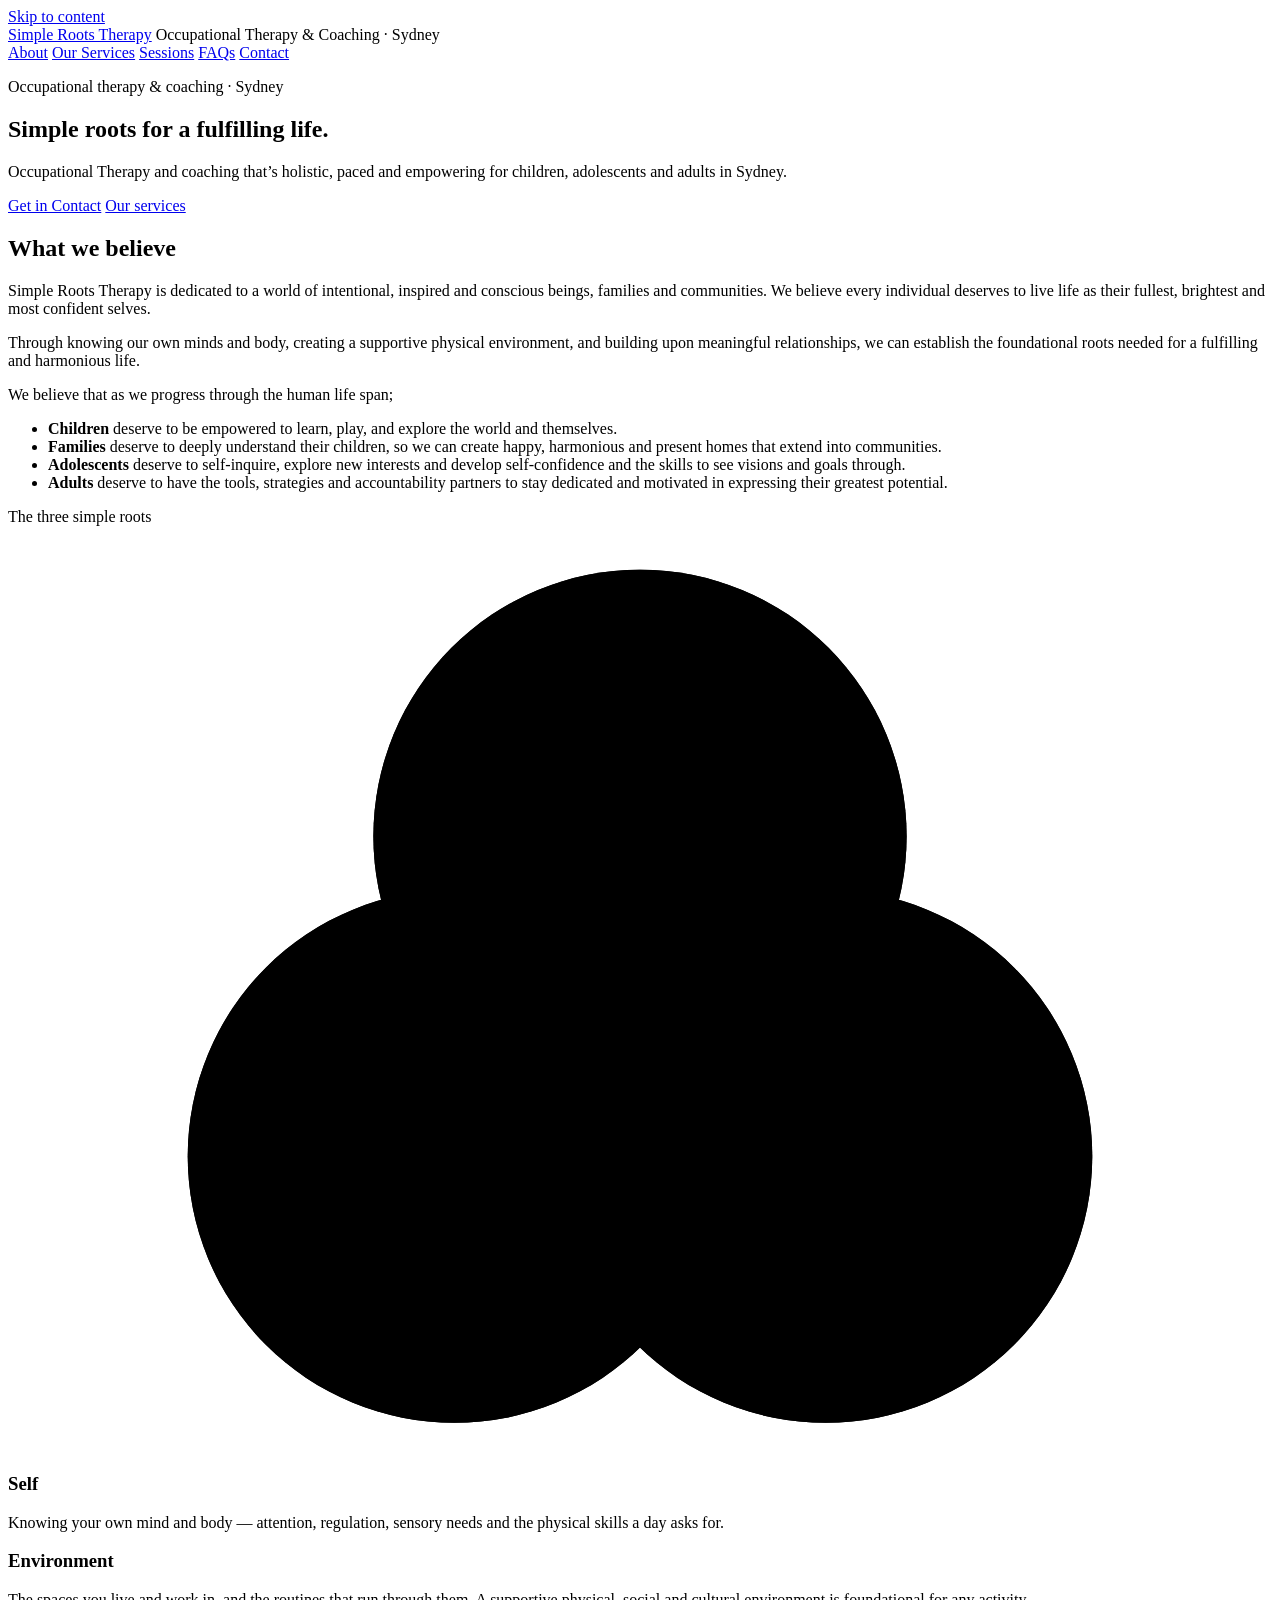
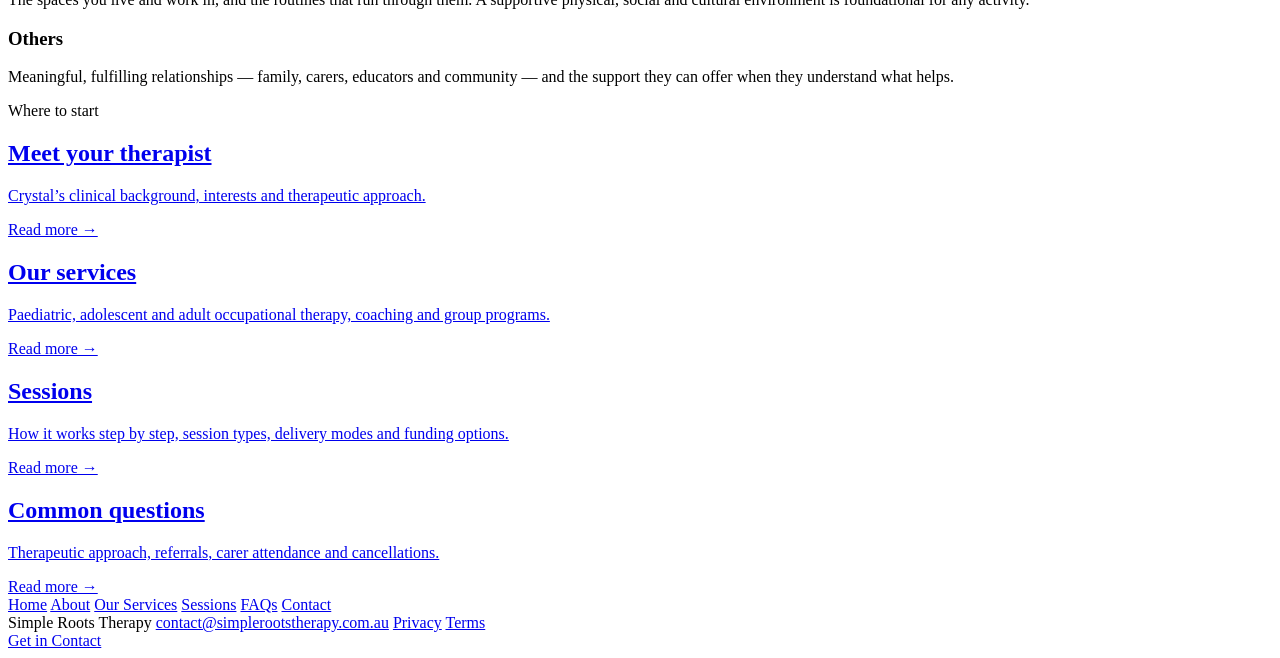
==== public/index.html @ 5133f6ff "Apply website review comments across all pages Copy, colour and layout changes from the client's rev" ====
<!DOCTYPE html>
<html lang="en-AU">
<head>
<meta charset="utf-8">
<meta name="viewport" content="width=device-width, initial-scale=1">
<title>Simple Roots Therapy — Occupational Therapy, Sydney</title>
<meta name="description" content="Occupational Therapy and coaching that’s holistic, paced and empowering for children, adolescents and adults in Sydney. NDIS, private health and private funding.">
<meta name="robots" content="index, follow">
<link rel="canonical" href="https://simplerootstherapy.com.au/">
<link rel="stylesheet" href="/styles.css">
<link rel="icon" href="/favicon.svg" type="image/svg+xml">
<link rel="apple-touch-icon" href="/apple-touch-icon.png">
<link rel="manifest" href="/site.webmanifest">
<meta name="theme-color" content="#F7F5F0">
<!-- The site is light only. color-scheme tells the browser not to
     auto-darken it (Chrome on Android does this by default otherwise). -->
<meta name="color-scheme" content="light">
<meta property="og:type" content="website">
<meta property="og:site_name" content="Simple Roots Therapy">
<meta property="og:title" content="Simple Roots Therapy — Occupational Therapy, Sydney">
<meta property="og:description" content="Occupational Therapy and coaching that’s holistic, paced and empowering for children, adolescents and adults in Sydney. NDIS, private health and private funding.">
<meta property="og:url" content="https://simplerootstherapy.com.au/">
<meta property="og:image" content="https://simplerootstherapy.com.au/share.png">
<meta property="og:image:width" content="1200">
<meta property="og:image:height" content="630">
<meta property="og:image:alt" content="Three overlapping circles labelled Self, Environment and Others, meeting at a shared centre.">
<meta property="og:locale" content="en_AU">
<meta name="twitter:card" content="summary_large_image">
<!-- JSON-LD is a data block, never executed, so it is unaffected by
     the script-src 'none' policy in _headers. No reviews or ratings:
     testimonials are prohibited under s133 of the National Law. -->
<script type="application/ld+json">
{
  "@context": "https://schema.org",
  "@graph": [
    {
      "@type": [
        "MedicalBusiness",
        "ProfessionalService"
      ],
      "@id": "https://simplerootstherapy.com.au/#practice",
      "name": "Simple Roots Therapy",
      "url": "https://simplerootstherapy.com.au/",
      "image": "https://simplerootstherapy.com.au/share.png",
      "description": "Occupational Therapy and coaching that’s holistic, paced and empowering for children, adolescents and adults in Sydney.",
      "slogan": "Simple roots for a fulfilling and harmonious life.",
      "medicalSpecialty": "OccupationalTherapy",
      "email": "contact@simplerootstherapy.com.au",
      "areaServed": [
        {
          "@type": "City",
          "name": "Sydney"
        },
        {
          "@type": "State",
          "name": "New South Wales"
        }
      ],
      "availableLanguage": {
        "@type": "Language",
        "name": "English"
      },
      "currenciesAccepted": "AUD",
      "paymentAccepted": "NDIS (self-managed and plan-managed), private health rebate, private payment",
      "contactPoint": {
        "@type": "ContactPoint",
        "contactType": "Enquiries",
        "email": "contact@simplerootstherapy.com.au",
        "areaServed": "AU",
        "availableLanguage": "English"
      },
      "knowsAbout": [
        "Paediatric occupational therapy",
        "Occupational therapy for adults and adolescents",
        "Autism Spectrum Disorder",
        "ADHD",
        "Sensory Processing Differences",
        "Global Developmental Delay",
        "Gross and fine motor skills",
        "Attention and concentration",
        "Emotional regulation",
        "Early childhood trauma",
        "Habit formation",
        "Executive functioning",
        "Parent coaching",
        "Life skills coaching"
      ],
      "availableService": [
        {
          "@type": "MedicalTherapy",
          "name": "Paediatric occupational therapy",
          "description": "Child-led, play-based and relationship-centric therapy for children aged 2 to 12, with or without a formal diagnosis."
        },
        {
          "@type": "MedicalTherapy",
          "name": "Adult and adolescent occupational therapy and coaching",
          "description": "Habit formation, executive functioning, metacognition and lifestyle change."
        },
        {
          "@type": "MedicalTherapy",
          "name": "Occupational therapy assessment",
          "description": "Assessment of function across self, environment and relationships."
        },
        {
          "@type": "MedicalTherapy",
          "name": "Parent and carer coaching",
          "description": "Coaching parents and carers to understand and support a child's unique needs at home."
        },
        {
          "@type": "MedicalTherapy",
          "name": "Group programs",
          "description": "Small group programs for children, adolescents and adults."
        }
      ],
      "provider": {
        "@id": "https://simplerootstherapy.com.au/#practitioner"
      }
    },
    {
      "@type": "Person",
      "@id": "https://simplerootstherapy.com.au/#practitioner",
      "name": "Crystal",
      "jobTitle": "Occupational Therapist",
      "worksFor": {
        "@id": "https://simplerootstherapy.com.au/#practice"
      },
      "knowsAbout": [
        "Attention and concentration",
        "Emotional regulation",
        "Habit formation",
        "Life skills coaching",
        "Gross and fine motor skills",
        "Parent coaching"
      ]
    },
    {
      "@type": "WebSite",
      "@id": "https://simplerootstherapy.com.au/#website",
      "url": "https://simplerootstherapy.com.au/",
      "name": "Simple Roots Therapy",
      "inLanguage": "en-AU",
      "publisher": {
        "@id": "https://simplerootstherapy.com.au/#practice"
      }
    }
  ]
}
</script>
</head>
<body>

<a class="skip" href="#main">Skip to content</a>

<header class="masthead">
  <div class="wrap">
    <div class="brand">
      <a class="wordmark" href="/">Simple Roots Therapy</a>
      <span class="role">Occupational Therapy &amp; Coaching &middot; Sydney</span>
    </div>
    <nav class="nav" aria-label="Primary">
      <a href="/about.html">About</a>
      <a href="/services.html">Our Services</a>
      <a href="/sessions-and-fees.html">Sessions</a>
      <a href="/faqs.html">FAQs</a>
      <a href="/contact.html">Contact</a>
    </nav>
  </div>
</header>

<main id="main">
  <section class="hero">
    <div class="wrap">
      <p class="eyebrow">Occupational therapy &amp; coaching &middot; Sydney</p>
      <h1>Simple roots for a fulfilling life.</h1>
      <p class="lede">Occupational Therapy and coaching that&rsquo;s holistic, paced and empowering for children, adolescents and adults in Sydney.</p>

      <div class="actions">
        <a class="btn btn-solid" href="mailto:contact@simplerootstherapy.com.au?subject=Enquiry">Get in Contact</a>
        <a class="btn btn-line" href="/services.html">Our services</a>
      </div>
    </div>
  </section>

  <section class="band band-fill">
    <div class="wrap cols">
      <div><h2>What we believe</h2></div>
      <div>
        <p>Simple Roots Therapy is dedicated to a world of intentional, inspired and conscious beings, families and communities. We believe every individual deserves to live life as their fullest, brightest and most confident selves.</p>
        <p>Through knowing our own minds and body, creating a supportive physical environment, and building upon meaningful relationships, we can establish the foundational roots needed for a fulfilling and harmonious life.</p>
        <p>We believe that as we progress through the human life span;</p>
        <ul class="beliefs">
          <li><strong>Children</strong> deserve to be empowered to learn, play, and explore the world and themselves.</li>
          <li><strong>Families</strong> deserve to deeply understand their children, so we can create happy, harmonious and present homes that extend into communities.</li>
          <li><strong>Adolescents</strong> deserve to self-inquire, explore new interests and develop self-confidence and the skills to see visions and goals through.</li>
          <li><strong>Adults</strong> deserve to have the tools, strategies and accountability partners to stay dedicated and motivated in expressing their greatest potential.</li>
        </ul>
      </div>
    </div>
  </section>

  <section class="band">
    <div class="wrap">
      <p class="section-lead">The three simple roots</p>
      <div class="pillars">
        <!-- Geometry: three circles of equal radius on an equilateral triangle
             centred at (320, 257), so the overlap and the labels are symmetric
             about the vertical axis. Each label sits inside its own circle's
             exclusive region; the centre disc carries the shared idea. -->
        <svg viewBox="0 0 640 460" role="img" aria-labelledby="plTitle plDesc">
          <title id="plTitle">The three simple roots</title>
          <desc id="plDesc">Three equal overlapping circles — Self, meaning mind and body; Environment, meaning space and routine; and Others, meaning relationships — meeting at a shared centre labelled occupation, or meaningful activity.</desc>

          <circle class="pl-fill p1" cx="320" cy="149" r="135"></circle>
          <circle class="pl-fill p2" cx="226" cy="311" r="135"></circle>
          <circle class="pl-fill p3" cx="414" cy="311" r="135"></circle>

          <circle class="pl-ring p1" cx="320" cy="149" r="135"></circle>
          <circle class="pl-ring p2" cx="226" cy="311" r="135"></circle>
          <circle class="pl-ring p3" cx="414" cy="311" r="135"></circle>

          <circle class="pl-core" cx="320" cy="257" r="76"></circle>
          <circle class="pl-core-ring" cx="320" cy="257" r="76"></circle>

          <text class="pl-label p1" x="320" y="104">Self</text>
          <text class="pl-sub p1"   x="320" y="127">Mind and body</text>

          <text class="pl-label p2" x="200" y="360">Environment</text>
          <text class="pl-sub p2"   x="200" y="383">Space and routine</text>

          <text class="pl-label p3" x="440" y="360">Others</text>
          <text class="pl-sub p3"   x="440" y="383">Relationships</text>

          <text class="pl-centre"      x="320" y="251">Occupation</text>
          <text class="pl-centre-sub"  x="320" y="272">Meaningful activity</text>
        </svg>

        <div class="pillar-notes">
          <div>
            <h3>Self</h3>
            <p>Knowing your own mind and body — attention, regulation, sensory needs and the physical skills a day asks for.</p>
          </div>
          <div>
            <h3>Environment</h3>
            <p>The spaces you live and work in, and the routines that run through them. A supportive physical, social and cultural environment is foundational for any activity.</p>
          </div>
          <div>
            <h3>Others</h3>
            <p>Meaningful, fulfilling relationships — family, carers, educators and community — and the support they can offer when they understand what helps.</p>
          </div>
        </div>
      </div>

    </div>
  </section>

  <section class="band band-fill">
    <div class="wrap">
      <p class="section-lead">Where to start</p>
      <div class="cards">
        <a class="card" href="/about.html">
          <h2>Meet your therapist</h2>
          <p>Crystal’s clinical background, interests and therapeutic approach.</p>
          <span class="card-go" aria-hidden="true">Read more &rarr;</span>
        </a>
        <a class="card" href="/services.html">
          <h2>Our services</h2>
          <p>Paediatric, adolescent and adult occupational therapy, coaching and group programs.</p>
          <span class="card-go" aria-hidden="true">Read more &rarr;</span>
        </a>
        <a class="card" href="/sessions-and-fees.html">
          <h2>Sessions</h2>
          <p>How it works step by step, session types, delivery modes and funding options.</p>
          <span class="card-go" aria-hidden="true">Read more &rarr;</span>
        </a>
        <a class="card" href="/faqs.html">
          <h2>Common questions</h2>
          <p>Therapeutic approach, referrals, carer attendance and cancellations.</p>
          <span class="card-go" aria-hidden="true">Read more &rarr;</span>
        </a>
      </div>
    </div>
  </section>
</main>

<footer class="foot">
  <div class="wrap">
    <nav class="foot-nav" aria-label="Footer">
      <a href="/">Home</a>
      <a href="/about.html">About</a>
      <a href="/services.html">Our Services</a>
      <a href="/sessions-and-fees.html">Sessions</a>
      <a href="/faqs.html">FAQs</a>
      <a href="/contact.html">Contact</a>
    </nav>
    <div class="foot-meta">
      <span>Simple Roots Therapy</span>
      <a href="mailto:contact@simplerootstherapy.com.au">contact@simplerootstherapy.com.au</a>
      <a href="/privacy.html">Privacy</a>
      <a href="/terms.html">Terms</a>
    </div>
  </div>
</footer>

<nav class="sticky-cta" aria-label="Quick contact">
  <a class="btn btn-solid" href="mailto:contact@simplerootstherapy.com.au?subject=Enquiry">Get in Contact</a>
</nav>

</body>
</html>
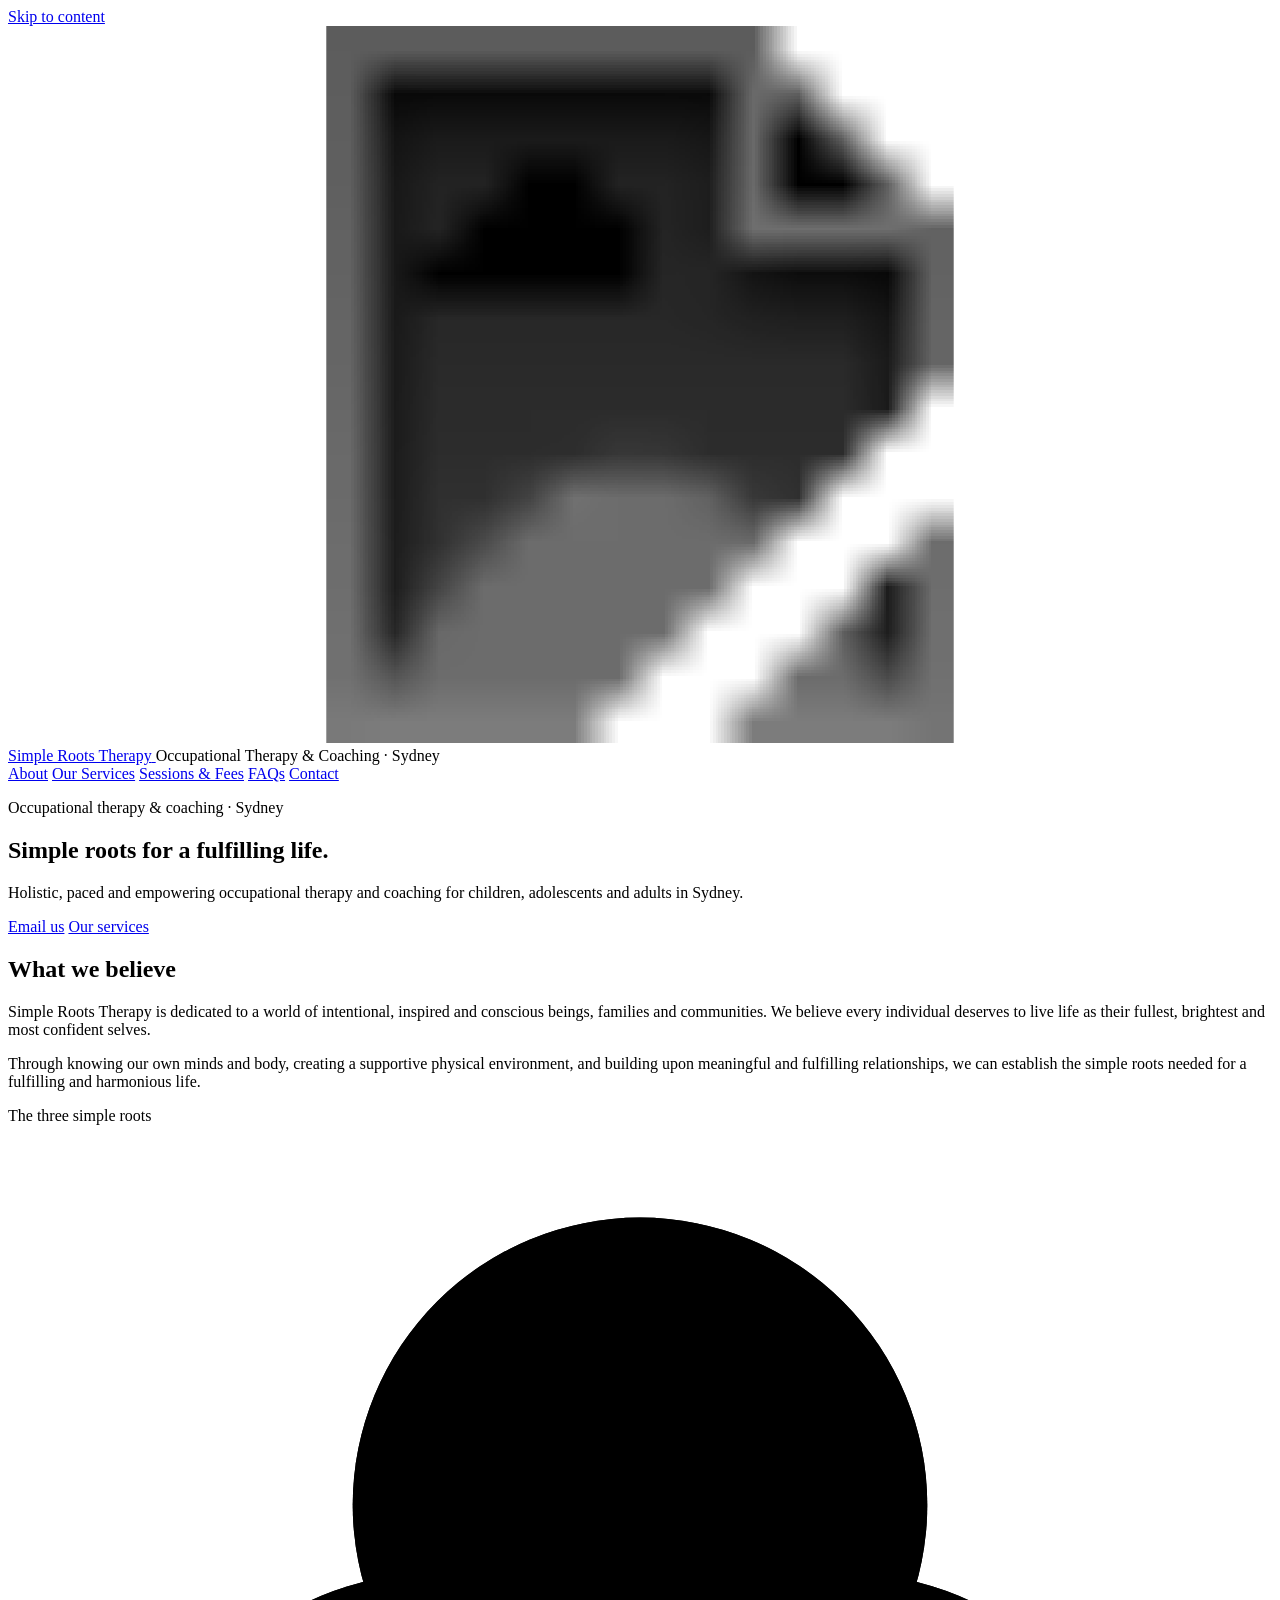
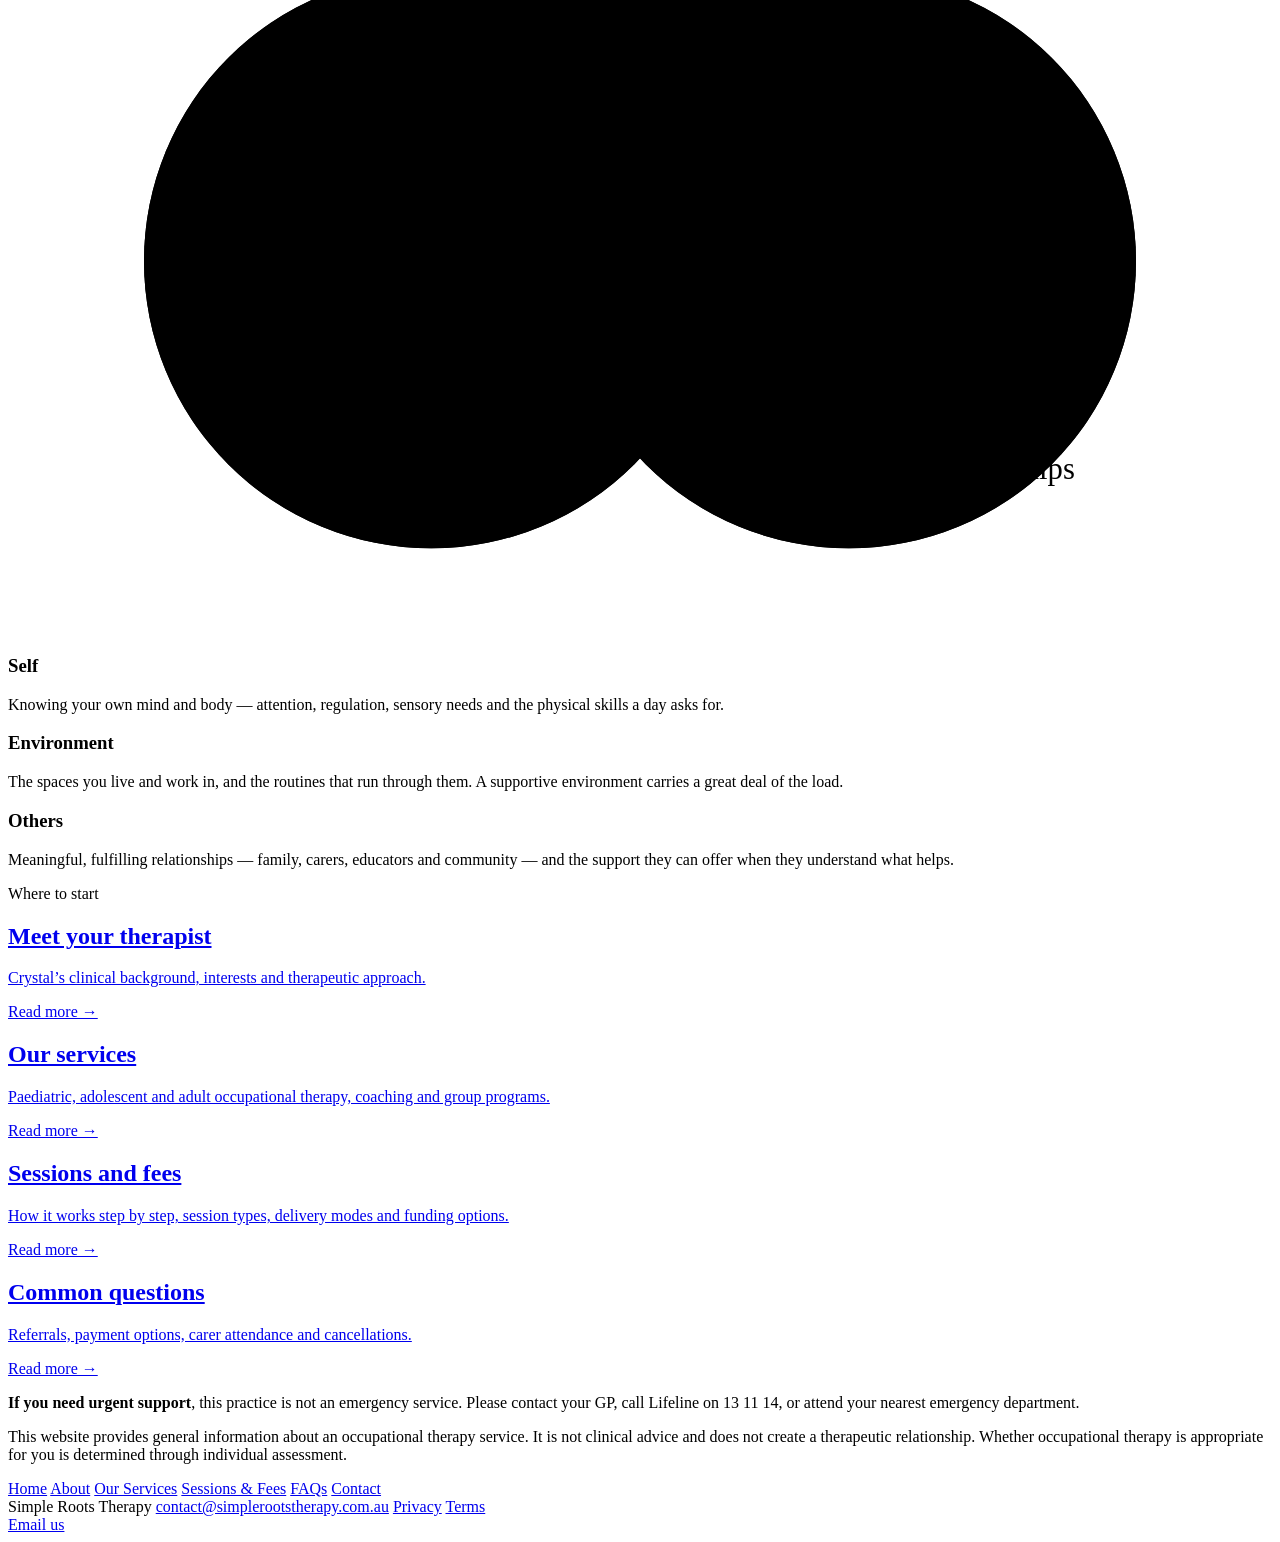
==== commit 1c75cff4: "Move supplied artwork into the site and place it in the diagram The thirteen supplied images were si" ====
--- a/public/index.html
+++ b/public/index.html
@@ -4,11 +4,12 @@
 <meta charset="utf-8">
 <meta name="viewport" content="width=device-width, initial-scale=1">
 <title>Simple Roots Therapy — Occupational Therapy, Sydney</title>
-<meta name="description" content="Occupational Therapy and coaching that’s holistic, paced and empowering for children, adolescents and adults in Sydney. NDIS, private health and private funding.">
+<meta name="description" content="Holistic, paced and empowering occupational therapy and coaching for children, adolescents and adults in Sydney. NDIS, private health and private funding.">
 <meta name="robots" content="index, follow">
 <link rel="canonical" href="https://simplerootstherapy.com.au/">
 <link rel="stylesheet" href="/styles.css">
-<link rel="icon" href="/favicon.svg" type="image/svg+xml">
+<link rel="icon" href="/favicon-32.png" type="image/png" sizes="32x32">
+<link rel="icon" href="/icon-192.png" type="image/png" sizes="192x192">
 <link rel="apple-touch-icon" href="/apple-touch-icon.png">
 <link rel="manifest" href="/site.webmanifest">
 <meta name="theme-color" content="#F7F5F0">
@@ -18,7 +19,7 @@
 <meta property="og:type" content="website">
 <meta property="og:site_name" content="Simple Roots Therapy">
 <meta property="og:title" content="Simple Roots Therapy — Occupational Therapy, Sydney">
-<meta property="og:description" content="Occupational Therapy and coaching that’s holistic, paced and empowering for children, adolescents and adults in Sydney. NDIS, private health and private funding.">
+<meta property="og:description" content="Holistic, paced and empowering occupational therapy and coaching for children, adolescents and adults in Sydney. NDIS, private health and private funding.">
 <meta property="og:url" content="https://simplerootstherapy.com.au/">
 <meta property="og:image" content="https://simplerootstherapy.com.au/share.png">
 <meta property="og:image:width" content="1200">
@@ -42,7 +43,7 @@
       "name": "Simple Roots Therapy",
       "url": "https://simplerootstherapy.com.au/",
       "image": "https://simplerootstherapy.com.au/share.png",
-      "description": "Occupational Therapy and coaching that’s holistic, paced and empowering for children, adolescents and adults in Sydney.",
+      "description": "Holistic, paced and empowering occupational therapy and coaching for children, adolescents and adults in Sydney.",
       "slogan": "Simple roots for a fulfilling and harmonious life.",
       "medicalSpecialty": "OccupationalTherapy",
       "email": "contact@simplerootstherapy.com.au",
@@ -74,7 +75,7 @@
         "Occupational therapy for adults and adolescents",
         "Autism Spectrum Disorder",
         "ADHD",
-        "Sensory Processing Differences",
+        "Sensory Processing Disorder",
         "Global Developmental Delay",
         "Gross and fine motor skills",
         "Attention and concentration",
@@ -154,13 +155,21 @@
 <header class="masthead">
   <div class="wrap">
     <div class="brand">
-      <a class="wordmark" href="/">Simple Roots Therapy</a>
+      <a class="wordmark" href="/">
+        <svg class="logo" viewBox="0 0 520 295" aria-hidden="true" focusable="false">
+          <mask id="logoMask" maskUnits="userSpaceOnUse" x="0" y="0" width="520" height="295">
+            <image href="/images/logo-wide.png" x="0" y="0" width="520" height="295"></image>
+          </mask>
+          <rect x="0" y="0" width="520" height="295" mask="url(#logoMask)"></rect>
+        </svg>
+        <span class="vh">Simple Roots Therapy</span>
+      </a>
       <span class="role">Occupational Therapy &amp; Coaching &middot; Sydney</span>
     </div>
     <nav class="nav" aria-label="Primary">
       <a href="/about.html">About</a>
       <a href="/services.html">Our Services</a>
-      <a href="/sessions-and-fees.html">Sessions</a>
+      <a href="/sessions-and-fees.html">Sessions &amp; Fees</a>
       <a href="/faqs.html">FAQs</a>
       <a href="/contact.html">Contact</a>
     </nav>
@@ -172,10 +181,10 @@
     <div class="wrap">
       <p class="eyebrow">Occupational therapy &amp; coaching &middot; Sydney</p>
       <h1>Simple roots for a fulfilling life.</h1>
-      <p class="lede">Occupational Therapy and coaching that&rsquo;s holistic, paced and empowering for children, adolescents and adults in Sydney.</p>
+      <p class="lede">Holistic, paced and empowering occupational therapy and coaching for children, adolescents and adults in Sydney.</p>
 
       <div class="actions">
-        <a class="btn btn-solid" href="mailto:contact@simplerootstherapy.com.au?subject=Enquiry">Get in Contact</a>
+        <a class="btn btn-solid" href="mailto:contact@simplerootstherapy.com.au?subject=Enquiry">Email us</a>
         <a class="btn btn-line" href="/services.html">Our services</a>
       </div>
     </div>
@@ -186,14 +195,7 @@
       <div><h2>What we believe</h2></div>
       <div>
         <p>Simple Roots Therapy is dedicated to a world of intentional, inspired and conscious beings, families and communities. We believe every individual deserves to live life as their fullest, brightest and most confident selves.</p>
-        <p>Through knowing our own minds and body, creating a supportive physical environment, and building upon meaningful relationships, we can establish the foundational roots needed for a fulfilling and harmonious life.</p>
-        <p>We believe that as we progress through the human life span;</p>
-        <ul class="beliefs">
-          <li><strong>Children</strong> deserve to be empowered to learn, play, and explore the world and themselves.</li>
-          <li><strong>Families</strong> deserve to deeply understand their children, so we can create happy, harmonious and present homes that extend into communities.</li>
-          <li><strong>Adolescents</strong> deserve to self-inquire, explore new interests and develop self-confidence and the skills to see visions and goals through.</li>
-          <li><strong>Adults</strong> deserve to have the tools, strategies and accountability partners to stay dedicated and motivated in expressing their greatest potential.</li>
-        </ul>
+        <p>Through knowing our own minds and body, creating a supportive physical environment, and building upon meaningful and fulfilling relationships, we can establish the simple roots needed for a fulfilling and harmonious life.</p>
       </div>
     </div>
   </section>
@@ -202,36 +204,84 @@
     <div class="wrap">
       <p class="section-lead">The three simple roots</p>
       <div class="pillars">
-        <!-- Geometry: three circles of equal radius on an equilateral triangle
-             centred at (320, 257), so the overlap and the labels are symmetric
-             about the vertical axis. Each label sits inside its own circle's
-             exclusive region; the centre disc carries the shared idea. -->
-        <svg viewBox="0 0 640 460" role="img" aria-labelledby="plTitle plDesc">
+        <!-- The emblems are drawn as masks rather than as <img> or a plain
+             SVG <image>: the mark supplies the shape, the fill supplies the
+             colour from styles.css. That keeps the palette in one place,
+             lets forced-colours mode substitute its own ink, and costs about
+             a third of what the equivalent colour images would.
+             Geometry is checked by scripts/prepare-images.py's companion
+             layout notes in docs/IMAGES.md — every emblem sits wholly inside
+             its own circle and wholly outside the other two. -->
+        <svg viewBox="0 0 660 570" role="img" aria-labelledby="plTitle plDesc">
           <title id="plTitle">The three simple roots</title>
-          <desc id="plDesc">Three equal overlapping circles — Self, meaning mind and body; Environment, meaning space and routine; and Others, meaning relationships — meeting at a shared centre labelled occupation, or meaningful activity.</desc>
-
-          <circle class="pl-fill p1" cx="320" cy="149" r="135"></circle>
-          <circle class="pl-fill p2" cx="226" cy="311" r="135"></circle>
-          <circle class="pl-fill p3" cx="414" cy="311" r="135"></circle>
-
-          <circle class="pl-ring p1" cx="320" cy="149" r="135"></circle>
-          <circle class="pl-ring p2" cx="226" cy="311" r="135"></circle>
-          <circle class="pl-ring p3" cx="414" cy="311" r="135"></circle>
-
-          <circle class="pl-core" cx="320" cy="257" r="76"></circle>
-          <circle class="pl-core-ring" cx="320" cy="257" r="76"></circle>
-
-          <text class="pl-label p1" x="320" y="104">Self</text>
-          <text class="pl-sub p1"   x="320" y="127">Mind and body</text>
-
-          <text class="pl-label p2" x="200" y="360">Environment</text>
-          <text class="pl-sub p2"   x="200" y="383">Space and routine</text>
-
-          <text class="pl-label p3" x="440" y="360">Others</text>
-          <text class="pl-sub p3"   x="440" y="383">Relationships</text>
-
-          <text class="pl-centre"      x="320" y="251">Occupation</text>
-          <text class="pl-centre-sub"  x="320" y="272">Meaningful activity</text>
+          <desc id="plDesc">Three overlapping circles meeting at a shared centre. Self, meaning mind and body, holds a seated figure drawn from a fingerprint. Environment, meaning space and routine, holds a rooted tree and a sapling. Others, meaning relationships, holds a group of figures with joined and outstretched hands.</desc>
+
+          <defs>
+            <mask id="mSelfFigure" maskUnits="userSpaceOnUse" x="277.8" y="118" width="104.4" height="118">
+              <image href="/images/self-figure.png" x="277.8" y="118" width="104.4" height="118"></image>
+            </mask>
+            <mask id="mSelfSeated" maskUnits="userSpaceOnUse" x="218.4" y="143" width="39.2" height="44">
+              <image href="/images/self-seated.png" x="218.4" y="143" width="39.2" height="44"></image>
+            </mask>
+            <mask id="mEnvTree" maskUnits="userSpaceOnUse" x="126.5" y="325" width="87.1" height="110">
+              <image href="/images/env-tree.png" x="126.5" y="325" width="87.1" height="110"></image>
+            </mask>
+            <mask id="mEnvSapling" maskUnits="userSpaceOnUse" x="225.4" y="384" width="49.2" height="56">
+              <image href="/images/env-sapling.png" x="225.4" y="384" width="49.2" height="56"></image>
+            </mask>
+            <mask id="mOthersReaching" maskUnits="userSpaceOnUse" x="504" y="272" width="37.9" height="56">
+              <image href="/images/others-reaching.png" x="504" y="272" width="37.9" height="56"></image>
+            </mask>
+            <mask id="mOthersFamily" maskUnits="userSpaceOnUse" x="441.8" y="312" width="56.4" height="60">
+              <image href="/images/others-family.png" x="441.8" y="312" width="56.4" height="60"></image>
+            </mask>
+            <mask id="mOthersCircle" maskUnits="userSpaceOnUse" x="517.1" y="328" width="51.8" height="54">
+              <image href="/images/others-circle.png" x="517.1" y="328" width="51.8" height="54"></image>
+            </mask>
+            <mask id="mOthersHands" maskUnits="userSpaceOnUse" x="390.3" y="374" width="43.5" height="52">
+              <image href="/images/others-hands.png" x="390.3" y="374" width="43.5" height="52"></image>
+            </mask>
+            <mask id="mOthersHolding" maskUnits="userSpaceOnUse" x="457.2" y="384" width="55.5" height="56">
+              <image href="/images/others-holding.png" x="457.2" y="384" width="55.5" height="56"></image>
+            </mask>
+            <mask id="mOthersPair" maskUnits="userSpaceOnUse" x="524.6" y="396" width="40.9" height="48">
+              <image href="/images/others-pair.png" x="524.6" y="396" width="40.9" height="48"></image>
+            </mask>
+          </defs>
+
+          <circle class="pl-fill p1" cx="330" cy="190" r="150"></circle>
+          <circle class="pl-fill p2" cx="221" cy="376" r="150"></circle>
+          <circle class="pl-fill p3" cx="439" cy="376" r="150"></circle>
+
+          <circle class="pl-core" cx="330" cy="314" r="54"></circle>
+
+          <circle class="pl-ring p1" cx="330" cy="190" r="150"></circle>
+          <circle class="pl-ring p2" cx="221" cy="376" r="150"></circle>
+          <circle class="pl-ring p3" cx="439" cy="376" r="150"></circle>
+
+          <rect class="pl-motif p1" x="277.8" y="118" width="104.4" height="118" mask="url(#mSelfFigure)"></rect>
+          <rect class="pl-motif p1" x="218.4" y="143" width="39.2" height="44" mask="url(#mSelfSeated)"></rect>
+
+          <rect class="pl-motif p2" x="126.5" y="325" width="87.1" height="110" mask="url(#mEnvTree)"></rect>
+          <rect class="pl-motif p2" x="225.4" y="384" width="49.2" height="56" mask="url(#mEnvSapling)"></rect>
+
+          <rect class="pl-motif p3" x="504" y="272" width="37.9" height="56" mask="url(#mOthersReaching)"></rect>
+          <rect class="pl-motif p3" x="441.8" y="312" width="56.4" height="60" mask="url(#mOthersFamily)"></rect>
+          <rect class="pl-motif p3" x="517.1" y="328" width="51.8" height="54" mask="url(#mOthersCircle)"></rect>
+          <rect class="pl-motif p3" x="390.3" y="374" width="43.5" height="52" mask="url(#mOthersHands)"></rect>
+          <rect class="pl-motif p3" x="457.2" y="384" width="55.5" height="56" mask="url(#mOthersHolding)"></rect>
+          <rect class="pl-motif p3" x="524.6" y="396" width="40.9" height="48" mask="url(#mOthersPair)"></rect>
+
+          <text class="pl-label p1" x="330" y="84">Self</text>
+          <text class="pl-sub p1"   x="330" y="104">Mind and body</text>
+
+          <text class="pl-label p2" x="190" y="468">Environment</text>
+          <text class="pl-sub p2"   x="190" y="490">Space and routine</text>
+
+          <text class="pl-label p3" x="470" y="468">Others</text>
+          <text class="pl-sub p3"   x="470" y="490">Relationships</text>
+
+          <text class="pl-centre" x="330" y="320">simple roots</text>
         </svg>
 
         <div class="pillar-notes">
@@ -241,7 +291,7 @@
           </div>
           <div>
             <h3>Environment</h3>
-            <p>The spaces you live and work in, and the routines that run through them. A supportive physical, social and cultural environment is foundational for any activity.</p>
+            <p>The spaces you live and work in, and the routines that run through them. A supportive environment carries a great deal of the load.</p>
           </div>
           <div>
             <h3>Others</h3>
@@ -268,13 +318,13 @@
           <span class="card-go" aria-hidden="true">Read more &rarr;</span>
         </a>
         <a class="card" href="/sessions-and-fees.html">
-          <h2>Sessions</h2>
+          <h2>Sessions and fees</h2>
           <p>How it works step by step, session types, delivery modes and funding options.</p>
           <span class="card-go" aria-hidden="true">Read more &rarr;</span>
         </a>
         <a class="card" href="/faqs.html">
           <h2>Common questions</h2>
-          <p>Therapeutic approach, referrals, carer attendance and cancellations.</p>
+          <p>Referrals, payment options, carer attendance and cancellations.</p>
           <span class="card-go" aria-hidden="true">Read more &rarr;</span>
         </a>
       </div>
@@ -284,11 +334,15 @@
 
 <footer class="foot">
   <div class="wrap">
+    <div class="urgent">
+      <p><strong>If you need urgent support</strong>, this practice is not an emergency service. Please contact your GP, call Lifeline on 13&nbsp;11&nbsp;14, or attend your nearest emergency department.</p>
+    </div>
+    <p>This website provides general information about an occupational therapy service. It is not clinical advice and does not create a therapeutic relationship. Whether occupational therapy is appropriate for you is determined through individual assessment.</p>
     <nav class="foot-nav" aria-label="Footer">
       <a href="/">Home</a>
       <a href="/about.html">About</a>
       <a href="/services.html">Our Services</a>
-      <a href="/sessions-and-fees.html">Sessions</a>
+      <a href="/sessions-and-fees.html">Sessions &amp; Fees</a>
       <a href="/faqs.html">FAQs</a>
       <a href="/contact.html">Contact</a>
     </nav>
@@ -302,7 +356,7 @@
 </footer>
 
 <nav class="sticky-cta" aria-label="Quick contact">
-  <a class="btn btn-solid" href="mailto:contact@simplerootstherapy.com.au?subject=Enquiry">Get in Contact</a>
+  <a class="btn btn-solid" href="mailto:contact@simplerootstherapy.com.au?subject=Enquiry">Email us</a>
 </nav>
 
 </body>
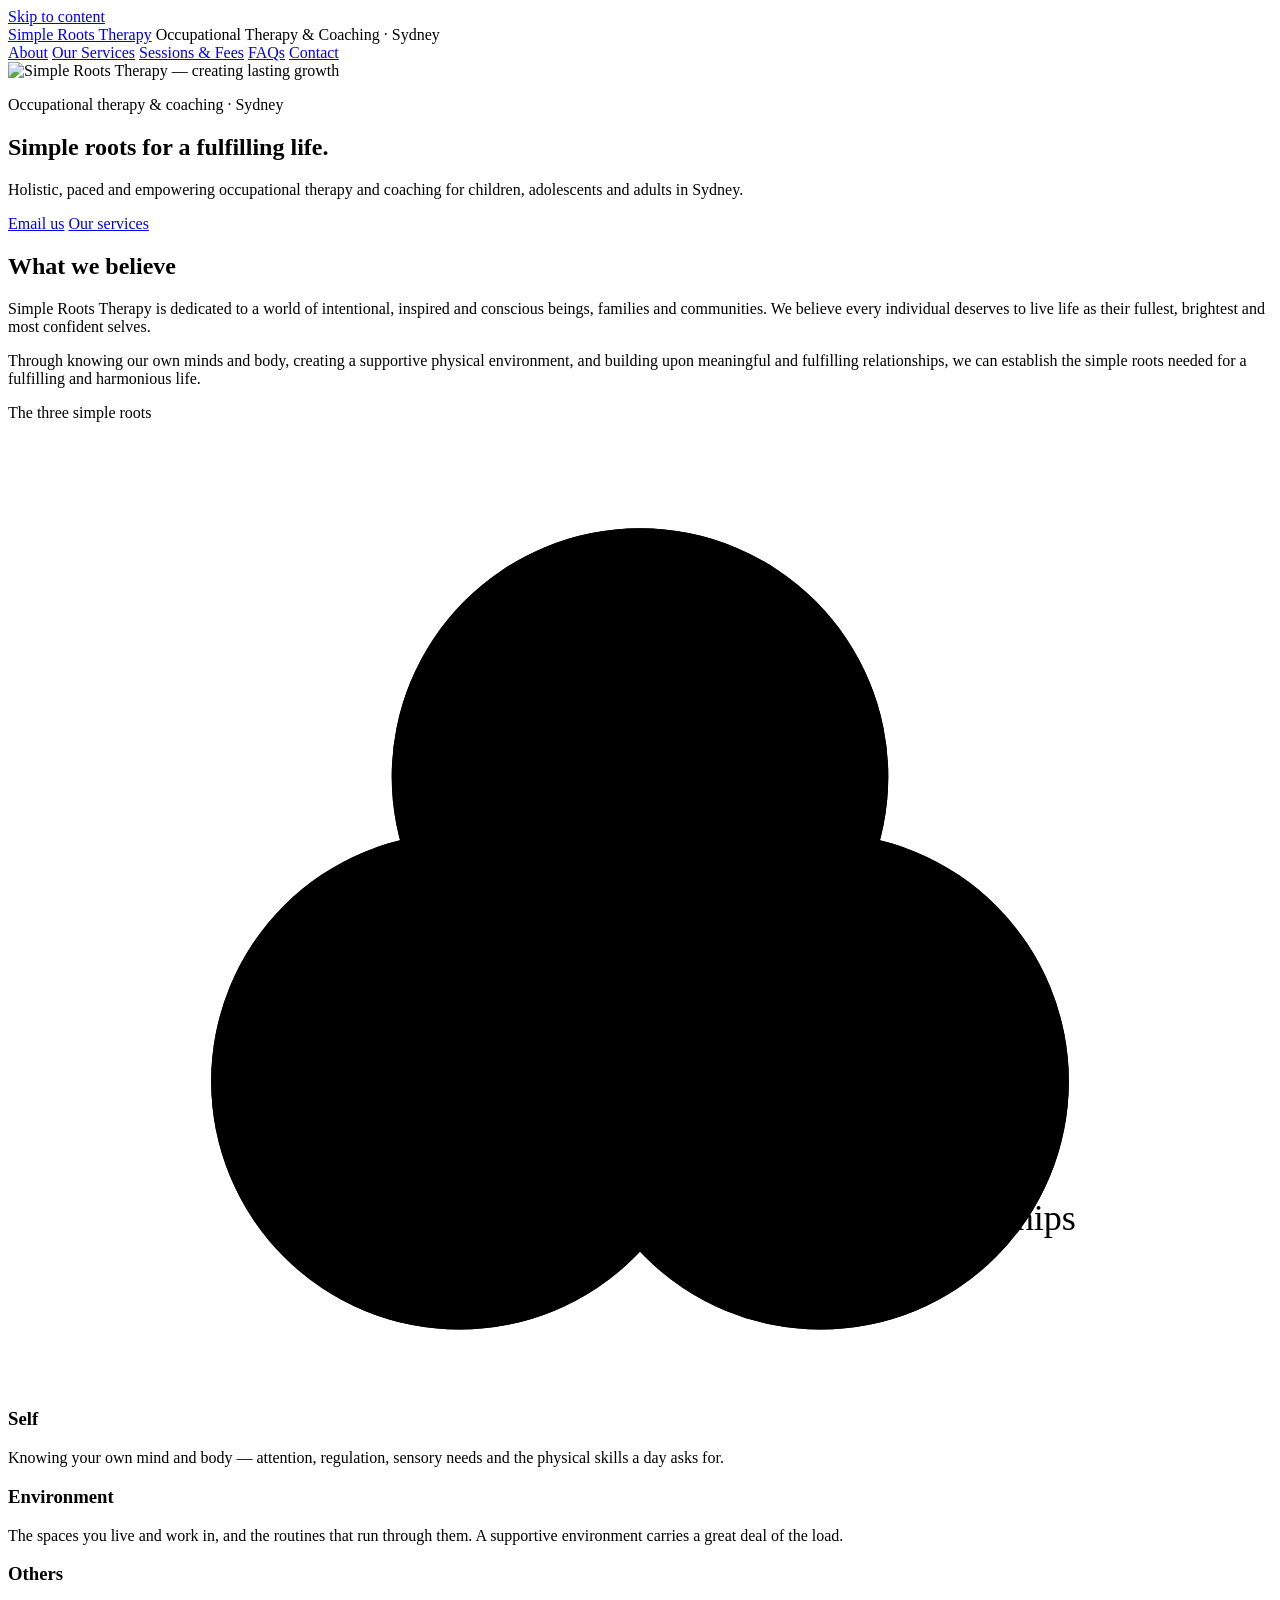
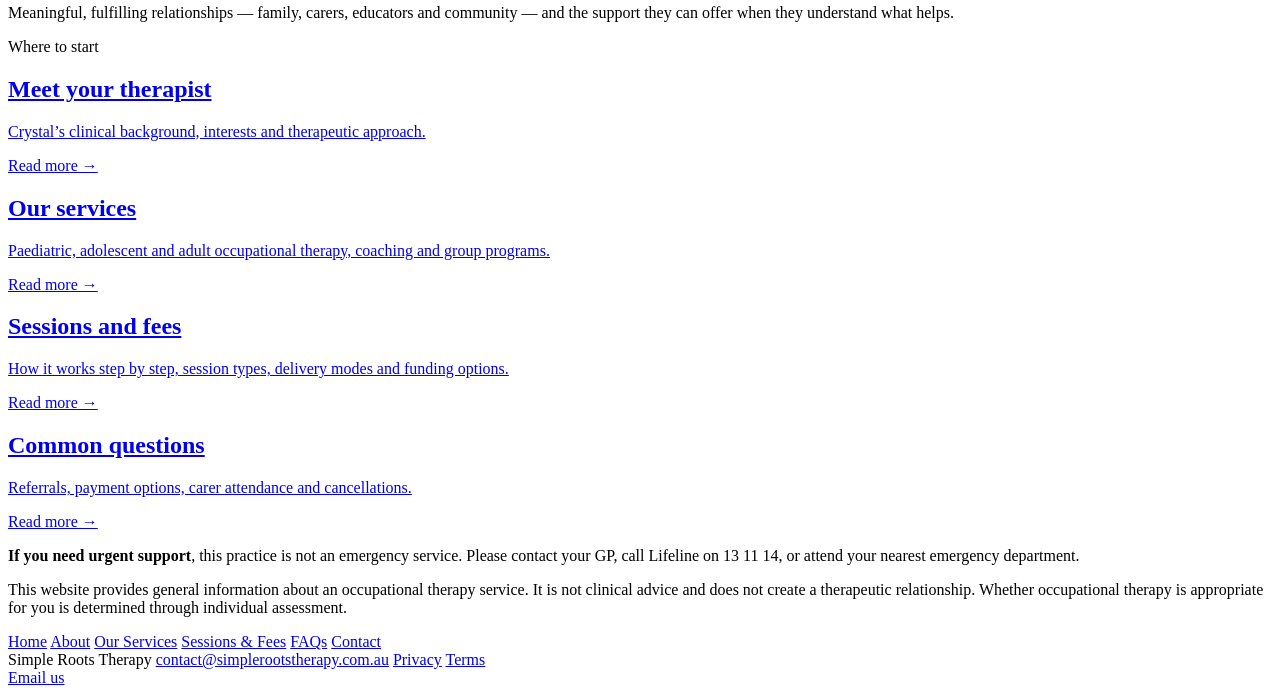
==== commit d41874e7: "Fix distorted logo derivatives, add an aspect-ratio check, document perf The home page logo shipped " ====
--- a/public/index.html
+++ b/public/index.html
@@ -8,8 +8,7 @@
 <meta name="robots" content="index, follow">
 <link rel="canonical" href="https://simplerootstherapy.com.au/">
 <link rel="stylesheet" href="/styles.css">
-<link rel="icon" href="/favicon-32.png" type="image/png" sizes="32x32">
-<link rel="icon" href="/icon-192.png" type="image/png" sizes="192x192">
+<link rel="icon" href="/favicon-32.png" sizes="32x32" type="image/png">
 <link rel="apple-touch-icon" href="/apple-touch-icon.png">
 <link rel="manifest" href="/site.webmanifest">
 <meta name="theme-color" content="#F7F5F0">
@@ -155,15 +154,7 @@
 <header class="masthead">
   <div class="wrap">
     <div class="brand">
-      <a class="wordmark" href="/">
-        <svg class="logo" viewBox="0 0 520 295" aria-hidden="true" focusable="false">
-          <mask id="logoMask" maskUnits="userSpaceOnUse" x="0" y="0" width="520" height="295">
-            <image href="/images/logo-wide.png" x="0" y="0" width="520" height="295"></image>
-          </mask>
-          <rect x="0" y="0" width="520" height="295" mask="url(#logoMask)"></rect>
-        </svg>
-        <span class="vh">Simple Roots Therapy</span>
-      </a>
+      <a class="wordmark" href="/">Simple Roots Therapy</a>
       <span class="role">Occupational Therapy &amp; Coaching &middot; Sydney</span>
     </div>
     <nav class="nav" aria-label="Primary">
@@ -178,14 +169,32 @@
 
 <main id="main">
   <section class="hero">
-    <div class="wrap">
-      <p class="eyebrow">Occupational therapy &amp; coaching &middot; Sydney</p>
-      <h1>Simple roots for a fulfilling life.</h1>
-      <p class="lede">Holistic, paced and empowering occupational therapy and coaching for children, adolescents and adults in Sydney.</p>
-
-      <div class="actions">
-        <a class="btn btn-solid" href="mailto:contact@simplerootstherapy.com.au?subject=Enquiry">Email us</a>
-        <a class="btn btn-line" href="/services.html">Our services</a>
+    <div class="wrap hero-lockup">
+      <picture class="hero-logo">
+        <!-- Width descriptors, not 1x/2x: the logo renders at 240px on wide
+             screens and 180px below 46rem, so a fixed 2x would make a phone
+             at DPR 2 fetch the 480 when 360 is what it needs. sizes mirrors
+             the two widths in styles.css. Intrinsic ratio is the master's
+             1.894 — width and height here must stay in that ratio or the
+             artwork stretches. -->
+        <source type="image/webp"
+                srcset="/logo-wide-240.webp 240w, /logo-wide-360.webp 360w, /logo-wide-480.webp 480w"
+                sizes="(max-width: 46rem) 180px, 240px">
+        <img src="/logo-wide-240.png"
+             srcset="/logo-wide-240.png 240w, /logo-wide-360.png 360w, /logo-wide-480.png 480w"
+             sizes="(max-width: 46rem) 180px, 240px"
+             width="240" height="127" fetchpriority="high"
+             decoding="async" alt="Simple Roots Therapy &mdash; creating lasting growth">
+      </picture>
+      <div class="hero-text">
+        <p class="eyebrow">Occupational therapy &amp; coaching &middot; Sydney</p>
+        <h1>Simple roots for a fulfilling life.</h1>
+        <p class="lede">Holistic, paced and empowering occupational therapy and coaching for children, adolescents and adults in Sydney.</p>
+
+        <div class="actions">
+          <a class="btn btn-solid" href="mailto:contact@simplerootstherapy.com.au?subject=Enquiry">Email us</a>
+          <a class="btn btn-line" href="/services.html">Our services</a>
+        </div>
       </div>
     </div>
   </section>
@@ -204,84 +213,30 @@
     <div class="wrap">
       <p class="section-lead">The three simple roots</p>
       <div class="pillars">
-        <!-- The emblems are drawn as masks rather than as <img> or a plain
-             SVG <image>: the mark supplies the shape, the fill supplies the
-             colour from styles.css. That keeps the palette in one place,
-             lets forced-colours mode substitute its own ink, and costs about
-             a third of what the equivalent colour images would.
-             Geometry is checked by scripts/prepare-images.py's companion
-             layout notes in docs/IMAGES.md — every emblem sits wholly inside
-             its own circle and wholly outside the other two. -->
-        <svg viewBox="0 0 660 570" role="img" aria-labelledby="plTitle plDesc">
+        <svg viewBox="0 0 560 420" role="img" aria-labelledby="plTitle plDesc">
           <title id="plTitle">The three simple roots</title>
-          <desc id="plDesc">Three overlapping circles meeting at a shared centre. Self, meaning mind and body, holds a seated figure drawn from a fingerprint. Environment, meaning space and routine, holds a rooted tree and a sapling. Others, meaning relationships, holds a group of figures with joined and outstretched hands.</desc>
-
-          <defs>
-            <mask id="mSelfFigure" maskUnits="userSpaceOnUse" x="277.8" y="118" width="104.4" height="118">
-              <image href="/images/self-figure.png" x="277.8" y="118" width="104.4" height="118"></image>
-            </mask>
-            <mask id="mSelfSeated" maskUnits="userSpaceOnUse" x="218.4" y="143" width="39.2" height="44">
-              <image href="/images/self-seated.png" x="218.4" y="143" width="39.2" height="44"></image>
-            </mask>
-            <mask id="mEnvTree" maskUnits="userSpaceOnUse" x="126.5" y="325" width="87.1" height="110">
-              <image href="/images/env-tree.png" x="126.5" y="325" width="87.1" height="110"></image>
-            </mask>
-            <mask id="mEnvSapling" maskUnits="userSpaceOnUse" x="225.4" y="384" width="49.2" height="56">
-              <image href="/images/env-sapling.png" x="225.4" y="384" width="49.2" height="56"></image>
-            </mask>
-            <mask id="mOthersReaching" maskUnits="userSpaceOnUse" x="504" y="272" width="37.9" height="56">
-              <image href="/images/others-reaching.png" x="504" y="272" width="37.9" height="56"></image>
-            </mask>
-            <mask id="mOthersFamily" maskUnits="userSpaceOnUse" x="441.8" y="312" width="56.4" height="60">
-              <image href="/images/others-family.png" x="441.8" y="312" width="56.4" height="60"></image>
-            </mask>
-            <mask id="mOthersCircle" maskUnits="userSpaceOnUse" x="517.1" y="328" width="51.8" height="54">
-              <image href="/images/others-circle.png" x="517.1" y="328" width="51.8" height="54"></image>
-            </mask>
-            <mask id="mOthersHands" maskUnits="userSpaceOnUse" x="390.3" y="374" width="43.5" height="52">
-              <image href="/images/others-hands.png" x="390.3" y="374" width="43.5" height="52"></image>
-            </mask>
-            <mask id="mOthersHolding" maskUnits="userSpaceOnUse" x="457.2" y="384" width="55.5" height="56">
-              <image href="/images/others-holding.png" x="457.2" y="384" width="55.5" height="56"></image>
-            </mask>
-            <mask id="mOthersPair" maskUnits="userSpaceOnUse" x="524.6" y="396" width="40.9" height="48">
-              <image href="/images/others-pair.png" x="524.6" y="396" width="40.9" height="48"></image>
-            </mask>
-          </defs>
-
-          <circle class="pl-fill p1" cx="330" cy="190" r="150"></circle>
-          <circle class="pl-fill p2" cx="221" cy="376" r="150"></circle>
-          <circle class="pl-fill p3" cx="439" cy="376" r="150"></circle>
-
-          <circle class="pl-core" cx="330" cy="314" r="54"></circle>
-
-          <circle class="pl-ring p1" cx="330" cy="190" r="150"></circle>
-          <circle class="pl-ring p2" cx="221" cy="376" r="150"></circle>
-          <circle class="pl-ring p3" cx="439" cy="376" r="150"></circle>
-
-          <rect class="pl-motif p1" x="277.8" y="118" width="104.4" height="118" mask="url(#mSelfFigure)"></rect>
-          <rect class="pl-motif p1" x="218.4" y="143" width="39.2" height="44" mask="url(#mSelfSeated)"></rect>
-
-          <rect class="pl-motif p2" x="126.5" y="325" width="87.1" height="110" mask="url(#mEnvTree)"></rect>
-          <rect class="pl-motif p2" x="225.4" y="384" width="49.2" height="56" mask="url(#mEnvSapling)"></rect>
-
-          <rect class="pl-motif p3" x="504" y="272" width="37.9" height="56" mask="url(#mOthersReaching)"></rect>
-          <rect class="pl-motif p3" x="441.8" y="312" width="56.4" height="60" mask="url(#mOthersFamily)"></rect>
-          <rect class="pl-motif p3" x="517.1" y="328" width="51.8" height="54" mask="url(#mOthersCircle)"></rect>
-          <rect class="pl-motif p3" x="390.3" y="374" width="43.5" height="52" mask="url(#mOthersHands)"></rect>
-          <rect class="pl-motif p3" x="457.2" y="384" width="55.5" height="56" mask="url(#mOthersHolding)"></rect>
-          <rect class="pl-motif p3" x="524.6" y="396" width="40.9" height="48" mask="url(#mOthersPair)"></rect>
-
-          <text class="pl-label p1" x="330" y="84">Self</text>
-          <text class="pl-sub p1"   x="330" y="104">Mind and body</text>
-
-          <text class="pl-label p2" x="190" y="468">Environment</text>
-          <text class="pl-sub p2"   x="190" y="490">Space and routine</text>
-
-          <text class="pl-label p3" x="470" y="468">Others</text>
-          <text class="pl-sub p3"   x="470" y="490">Relationships</text>
-
-          <text class="pl-centre" x="330" y="320">simple roots</text>
+          <desc id="plDesc">Three overlapping circles — Self, meaning mind and body; Environment, meaning space and routine; and Others, meaning relationships — meeting at a shared centre.</desc>
+
+          <circle class="pl-fill p1" cx="280" cy="150" r="110"></circle>
+          <circle class="pl-fill p2" cx="200" cy="285" r="110"></circle>
+          <circle class="pl-fill p3" cx="360" cy="285" r="110"></circle>
+
+          <circle class="pl-ring p1" cx="280" cy="150" r="110"></circle>
+          <circle class="pl-ring p2" cx="200" cy="285" r="110"></circle>
+          <circle class="pl-ring p3" cx="360" cy="285" r="110"></circle>
+
+          <circle class="pl-core" cx="280" cy="240" r="46"></circle>
+
+          <text class="pl-label p1" x="280" y="115">Self</text>
+          <text class="pl-sub p1"   x="280" y="136">Mind and body</text>
+
+          <text class="pl-label p2" x="176" y="330">Environment</text>
+          <text class="pl-sub p2"   x="176" y="351">Space and routine</text>
+
+          <text class="pl-label p3" x="386" y="330">Others</text>
+          <text class="pl-sub p3"   x="386" y="351">Relationships</text>
+
+          <text class="pl-centre" x="280" y="246">simple roots</text>
         </svg>
 
         <div class="pillar-notes">
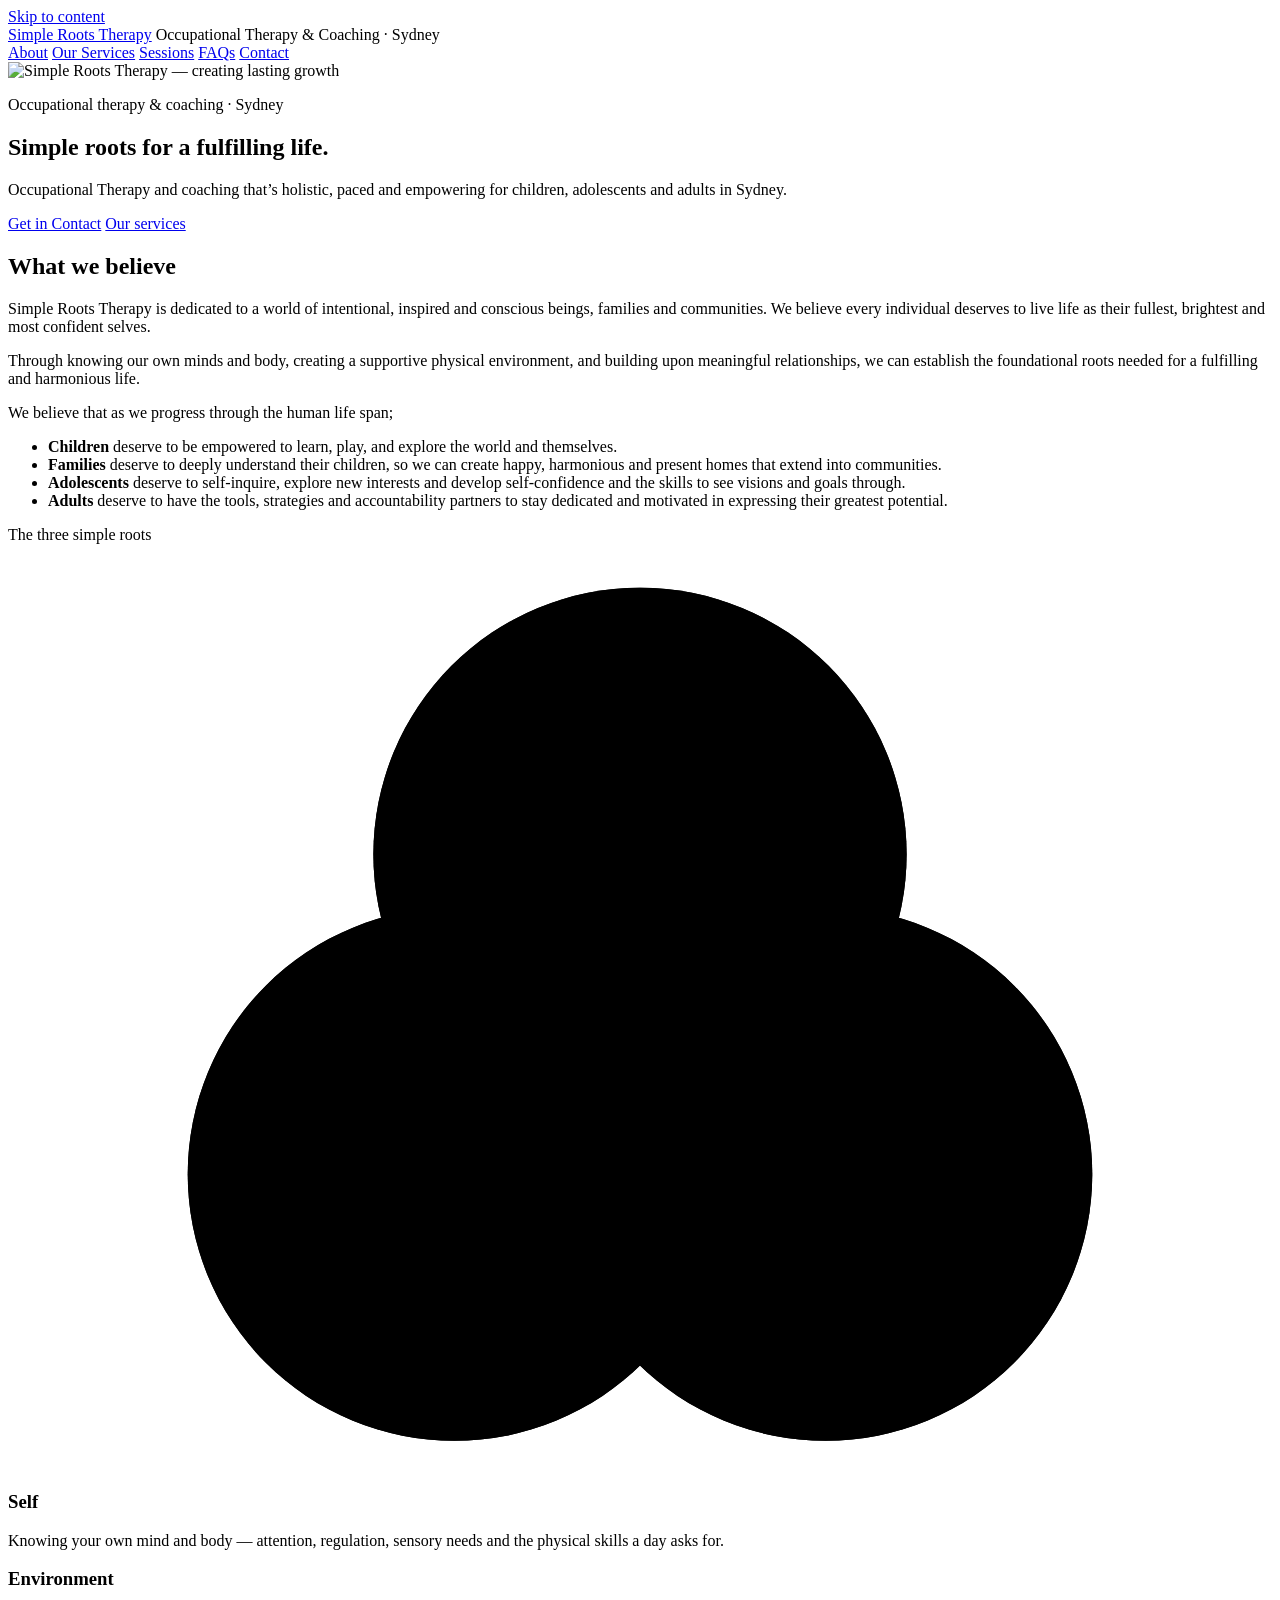
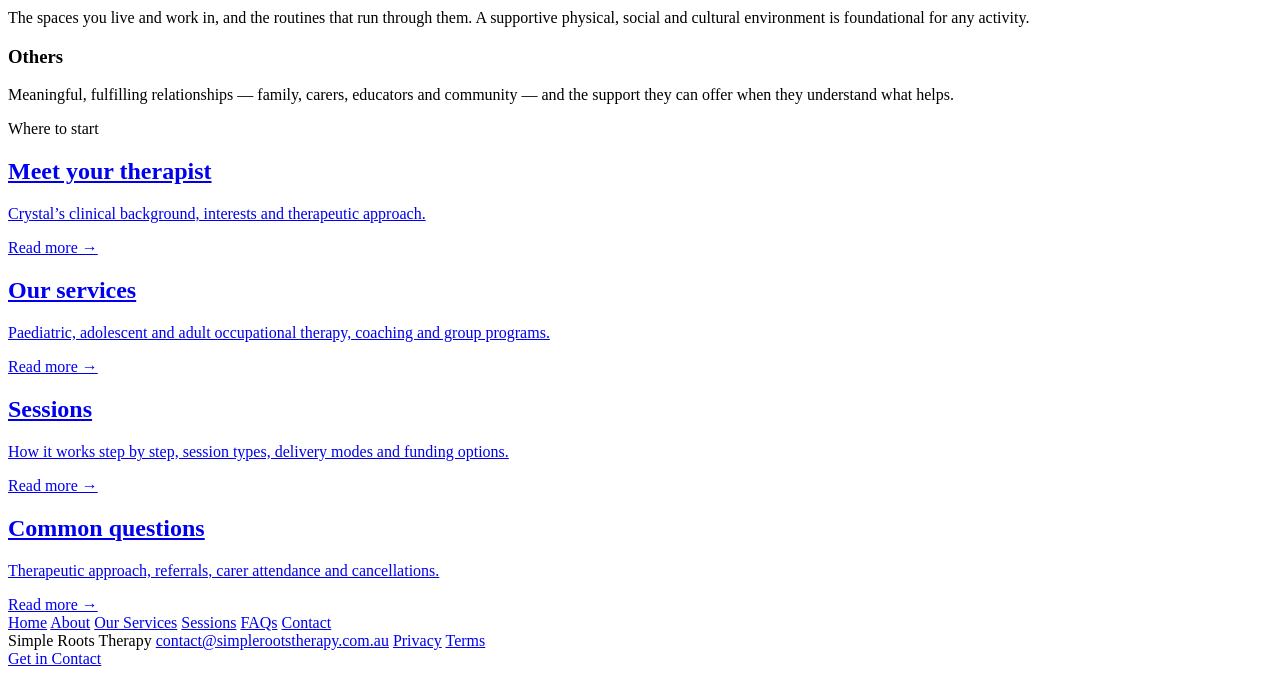
==== commit dccfa769: "Merge main into the review-comments branch main gained the logo hero, view transitions, an edge-case" ====
--- a/public/index.html
+++ b/public/index.html
@@ -4,7 +4,7 @@
 <meta charset="utf-8">
 <meta name="viewport" content="width=device-width, initial-scale=1">
 <title>Simple Roots Therapy — Occupational Therapy, Sydney</title>
-<meta name="description" content="Holistic, paced and empowering occupational therapy and coaching for children, adolescents and adults in Sydney. NDIS, private health and private funding.">
+<meta name="description" content="Occupational Therapy and coaching that’s holistic, paced and empowering for children, adolescents and adults in Sydney. NDIS, private health and private funding.">
 <meta name="robots" content="index, follow">
 <link rel="canonical" href="https://simplerootstherapy.com.au/">
 <link rel="stylesheet" href="/styles.css">
@@ -18,7 +18,7 @@
 <meta property="og:type" content="website">
 <meta property="og:site_name" content="Simple Roots Therapy">
 <meta property="og:title" content="Simple Roots Therapy — Occupational Therapy, Sydney">
-<meta property="og:description" content="Holistic, paced and empowering occupational therapy and coaching for children, adolescents and adults in Sydney. NDIS, private health and private funding.">
+<meta property="og:description" content="Occupational Therapy and coaching that’s holistic, paced and empowering for children, adolescents and adults in Sydney. NDIS, private health and private funding.">
 <meta property="og:url" content="https://simplerootstherapy.com.au/">
 <meta property="og:image" content="https://simplerootstherapy.com.au/share.png">
 <meta property="og:image:width" content="1200">
@@ -42,7 +42,7 @@
       "name": "Simple Roots Therapy",
       "url": "https://simplerootstherapy.com.au/",
       "image": "https://simplerootstherapy.com.au/share.png",
-      "description": "Holistic, paced and empowering occupational therapy and coaching for children, adolescents and adults in Sydney.",
+      "description": "Occupational Therapy and coaching that’s holistic, paced and empowering for children, adolescents and adults in Sydney.",
       "slogan": "Simple roots for a fulfilling and harmonious life.",
       "medicalSpecialty": "OccupationalTherapy",
       "email": "contact@simplerootstherapy.com.au",
@@ -74,7 +74,7 @@
         "Occupational therapy for adults and adolescents",
         "Autism Spectrum Disorder",
         "ADHD",
-        "Sensory Processing Disorder",
+        "Sensory Processing Differences",
         "Global Developmental Delay",
         "Gross and fine motor skills",
         "Attention and concentration",
@@ -160,7 +160,7 @@
     <nav class="nav" aria-label="Primary">
       <a href="/about.html">About</a>
       <a href="/services.html">Our Services</a>
-      <a href="/sessions-and-fees.html">Sessions &amp; Fees</a>
+      <a href="/sessions-and-fees.html">Sessions</a>
       <a href="/faqs.html">FAQs</a>
       <a href="/contact.html">Contact</a>
     </nav>
@@ -189,10 +189,10 @@
       <div class="hero-text">
         <p class="eyebrow">Occupational therapy &amp; coaching &middot; Sydney</p>
         <h1>Simple roots for a fulfilling life.</h1>
-        <p class="lede">Holistic, paced and empowering occupational therapy and coaching for children, adolescents and adults in Sydney.</p>
+        <p class="lede">Occupational Therapy and coaching that&rsquo;s holistic, paced and empowering for children, adolescents and adults in Sydney.</p>
 
         <div class="actions">
-          <a class="btn btn-solid" href="mailto:contact@simplerootstherapy.com.au?subject=Enquiry">Email us</a>
+          <a class="btn btn-solid" href="mailto:contact@simplerootstherapy.com.au?subject=Enquiry">Get in Contact</a>
           <a class="btn btn-line" href="/services.html">Our services</a>
         </div>
       </div>
@@ -204,7 +204,14 @@
       <div><h2>What we believe</h2></div>
       <div>
         <p>Simple Roots Therapy is dedicated to a world of intentional, inspired and conscious beings, families and communities. We believe every individual deserves to live life as their fullest, brightest and most confident selves.</p>
-        <p>Through knowing our own minds and body, creating a supportive physical environment, and building upon meaningful and fulfilling relationships, we can establish the simple roots needed for a fulfilling and harmonious life.</p>
+        <p>Through knowing our own minds and body, creating a supportive physical environment, and building upon meaningful relationships, we can establish the foundational roots needed for a fulfilling and harmonious life.</p>
+        <p>We believe that as we progress through the human life span;</p>
+        <ul class="beliefs">
+          <li><strong>Children</strong> deserve to be empowered to learn, play, and explore the world and themselves.</li>
+          <li><strong>Families</strong> deserve to deeply understand their children, so we can create happy, harmonious and present homes that extend into communities.</li>
+          <li><strong>Adolescents</strong> deserve to self-inquire, explore new interests and develop self-confidence and the skills to see visions and goals through.</li>
+          <li><strong>Adults</strong> deserve to have the tools, strategies and accountability partners to stay dedicated and motivated in expressing their greatest potential.</li>
+        </ul>
       </div>
     </div>
   </section>
@@ -213,30 +220,36 @@
     <div class="wrap">
       <p class="section-lead">The three simple roots</p>
       <div class="pillars">
-        <svg viewBox="0 0 560 420" role="img" aria-labelledby="plTitle plDesc">
+        <!-- Geometry: three circles of equal radius on an equilateral triangle
+             centred at (320, 257), so the overlap and the labels are symmetric
+             about the vertical axis. Each label sits inside its own circle's
+             exclusive region; the centre disc carries the shared idea. -->
+        <svg viewBox="0 0 640 460" role="img" aria-labelledby="plTitle plDesc">
           <title id="plTitle">The three simple roots</title>
-          <desc id="plDesc">Three overlapping circles — Self, meaning mind and body; Environment, meaning space and routine; and Others, meaning relationships — meeting at a shared centre.</desc>
-
-          <circle class="pl-fill p1" cx="280" cy="150" r="110"></circle>
-          <circle class="pl-fill p2" cx="200" cy="285" r="110"></circle>
-          <circle class="pl-fill p3" cx="360" cy="285" r="110"></circle>
-
-          <circle class="pl-ring p1" cx="280" cy="150" r="110"></circle>
-          <circle class="pl-ring p2" cx="200" cy="285" r="110"></circle>
-          <circle class="pl-ring p3" cx="360" cy="285" r="110"></circle>
-
-          <circle class="pl-core" cx="280" cy="240" r="46"></circle>
-
-          <text class="pl-label p1" x="280" y="115">Self</text>
-          <text class="pl-sub p1"   x="280" y="136">Mind and body</text>
-
-          <text class="pl-label p2" x="176" y="330">Environment</text>
-          <text class="pl-sub p2"   x="176" y="351">Space and routine</text>
-
-          <text class="pl-label p3" x="386" y="330">Others</text>
-          <text class="pl-sub p3"   x="386" y="351">Relationships</text>
-
-          <text class="pl-centre" x="280" y="246">simple roots</text>
+          <desc id="plDesc">Three equal overlapping circles — Self, meaning mind and body; Environment, meaning space and routine; and Others, meaning relationships — meeting at a shared centre labelled occupation, or meaningful activity.</desc>
+
+          <circle class="pl-fill p1" cx="320" cy="149" r="135"></circle>
+          <circle class="pl-fill p2" cx="226" cy="311" r="135"></circle>
+          <circle class="pl-fill p3" cx="414" cy="311" r="135"></circle>
+
+          <circle class="pl-ring p1" cx="320" cy="149" r="135"></circle>
+          <circle class="pl-ring p2" cx="226" cy="311" r="135"></circle>
+          <circle class="pl-ring p3" cx="414" cy="311" r="135"></circle>
+
+          <circle class="pl-core" cx="320" cy="257" r="76"></circle>
+          <circle class="pl-core-ring" cx="320" cy="257" r="76"></circle>
+
+          <text class="pl-label p1" x="320" y="104">Self</text>
+          <text class="pl-sub p1"   x="320" y="127">Mind and body</text>
+
+          <text class="pl-label p2" x="200" y="360">Environment</text>
+          <text class="pl-sub p2"   x="200" y="383">Space and routine</text>
+
+          <text class="pl-label p3" x="440" y="360">Others</text>
+          <text class="pl-sub p3"   x="440" y="383">Relationships</text>
+
+          <text class="pl-centre"      x="320" y="251">Occupation</text>
+          <text class="pl-centre-sub"  x="320" y="272">Meaningful activity</text>
         </svg>
 
         <div class="pillar-notes">
@@ -246,7 +259,7 @@
           </div>
           <div>
             <h3>Environment</h3>
-            <p>The spaces you live and work in, and the routines that run through them. A supportive environment carries a great deal of the load.</p>
+            <p>The spaces you live and work in, and the routines that run through them. A supportive physical, social and cultural environment is foundational for any activity.</p>
           </div>
           <div>
             <h3>Others</h3>
@@ -273,13 +286,13 @@
           <span class="card-go" aria-hidden="true">Read more &rarr;</span>
         </a>
         <a class="card" href="/sessions-and-fees.html">
-          <h2>Sessions and fees</h2>
+          <h2>Sessions</h2>
           <p>How it works step by step, session types, delivery modes and funding options.</p>
           <span class="card-go" aria-hidden="true">Read more &rarr;</span>
         </a>
         <a class="card" href="/faqs.html">
           <h2>Common questions</h2>
-          <p>Referrals, payment options, carer attendance and cancellations.</p>
+          <p>Therapeutic approach, referrals, carer attendance and cancellations.</p>
           <span class="card-go" aria-hidden="true">Read more &rarr;</span>
         </a>
       </div>
@@ -289,15 +302,11 @@
 
 <footer class="foot">
   <div class="wrap">
-    <div class="urgent">
-      <p><strong>If you need urgent support</strong>, this practice is not an emergency service. Please contact your GP, call Lifeline on 13&nbsp;11&nbsp;14, or attend your nearest emergency department.</p>
-    </div>
-    <p>This website provides general information about an occupational therapy service. It is not clinical advice and does not create a therapeutic relationship. Whether occupational therapy is appropriate for you is determined through individual assessment.</p>
     <nav class="foot-nav" aria-label="Footer">
       <a href="/">Home</a>
       <a href="/about.html">About</a>
       <a href="/services.html">Our Services</a>
-      <a href="/sessions-and-fees.html">Sessions &amp; Fees</a>
+      <a href="/sessions-and-fees.html">Sessions</a>
       <a href="/faqs.html">FAQs</a>
       <a href="/contact.html">Contact</a>
     </nav>
@@ -311,7 +320,7 @@
 </footer>
 
 <nav class="sticky-cta" aria-label="Quick contact">
-  <a class="btn btn-solid" href="mailto:contact@simplerootstherapy.com.au?subject=Enquiry">Email us</a>
+  <a class="btn btn-solid" href="mailto:contact@simplerootstherapy.com.au?subject=Enquiry">Get in Contact</a>
 </nav>
 
 </body>
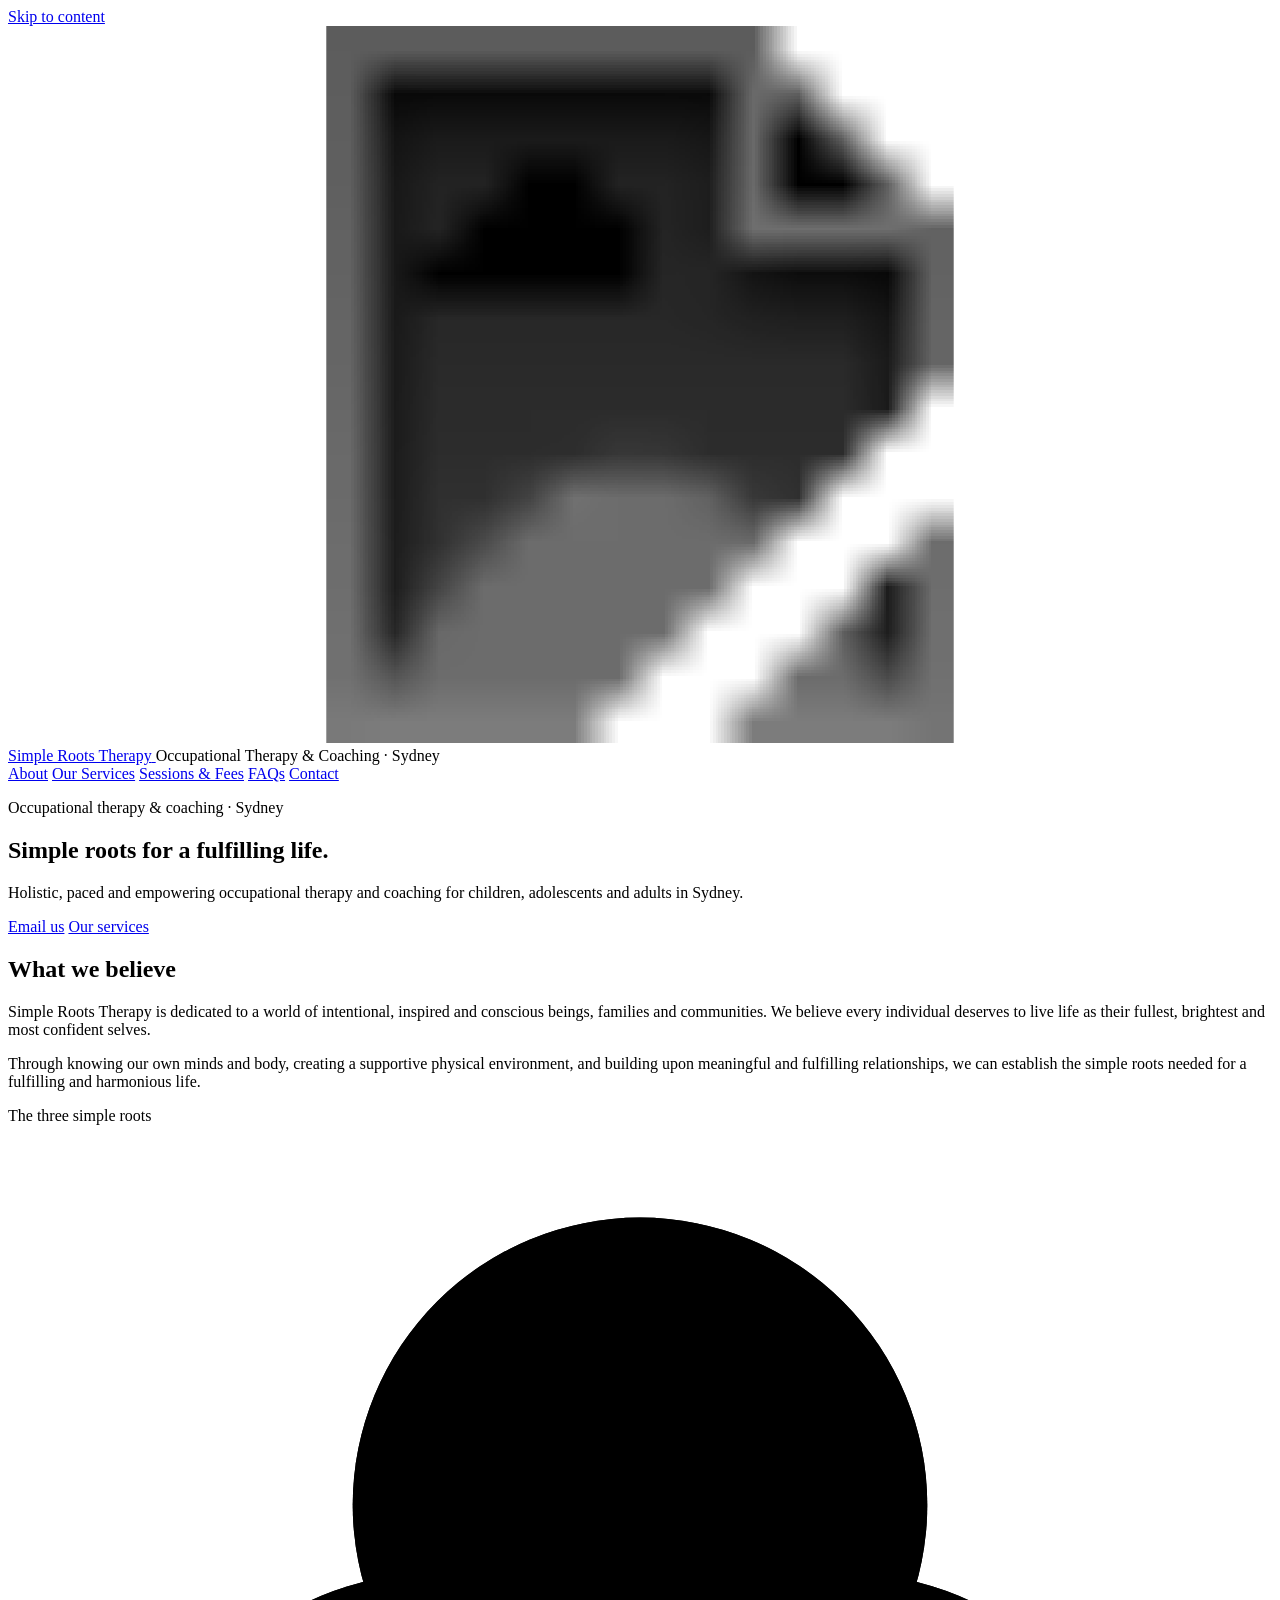
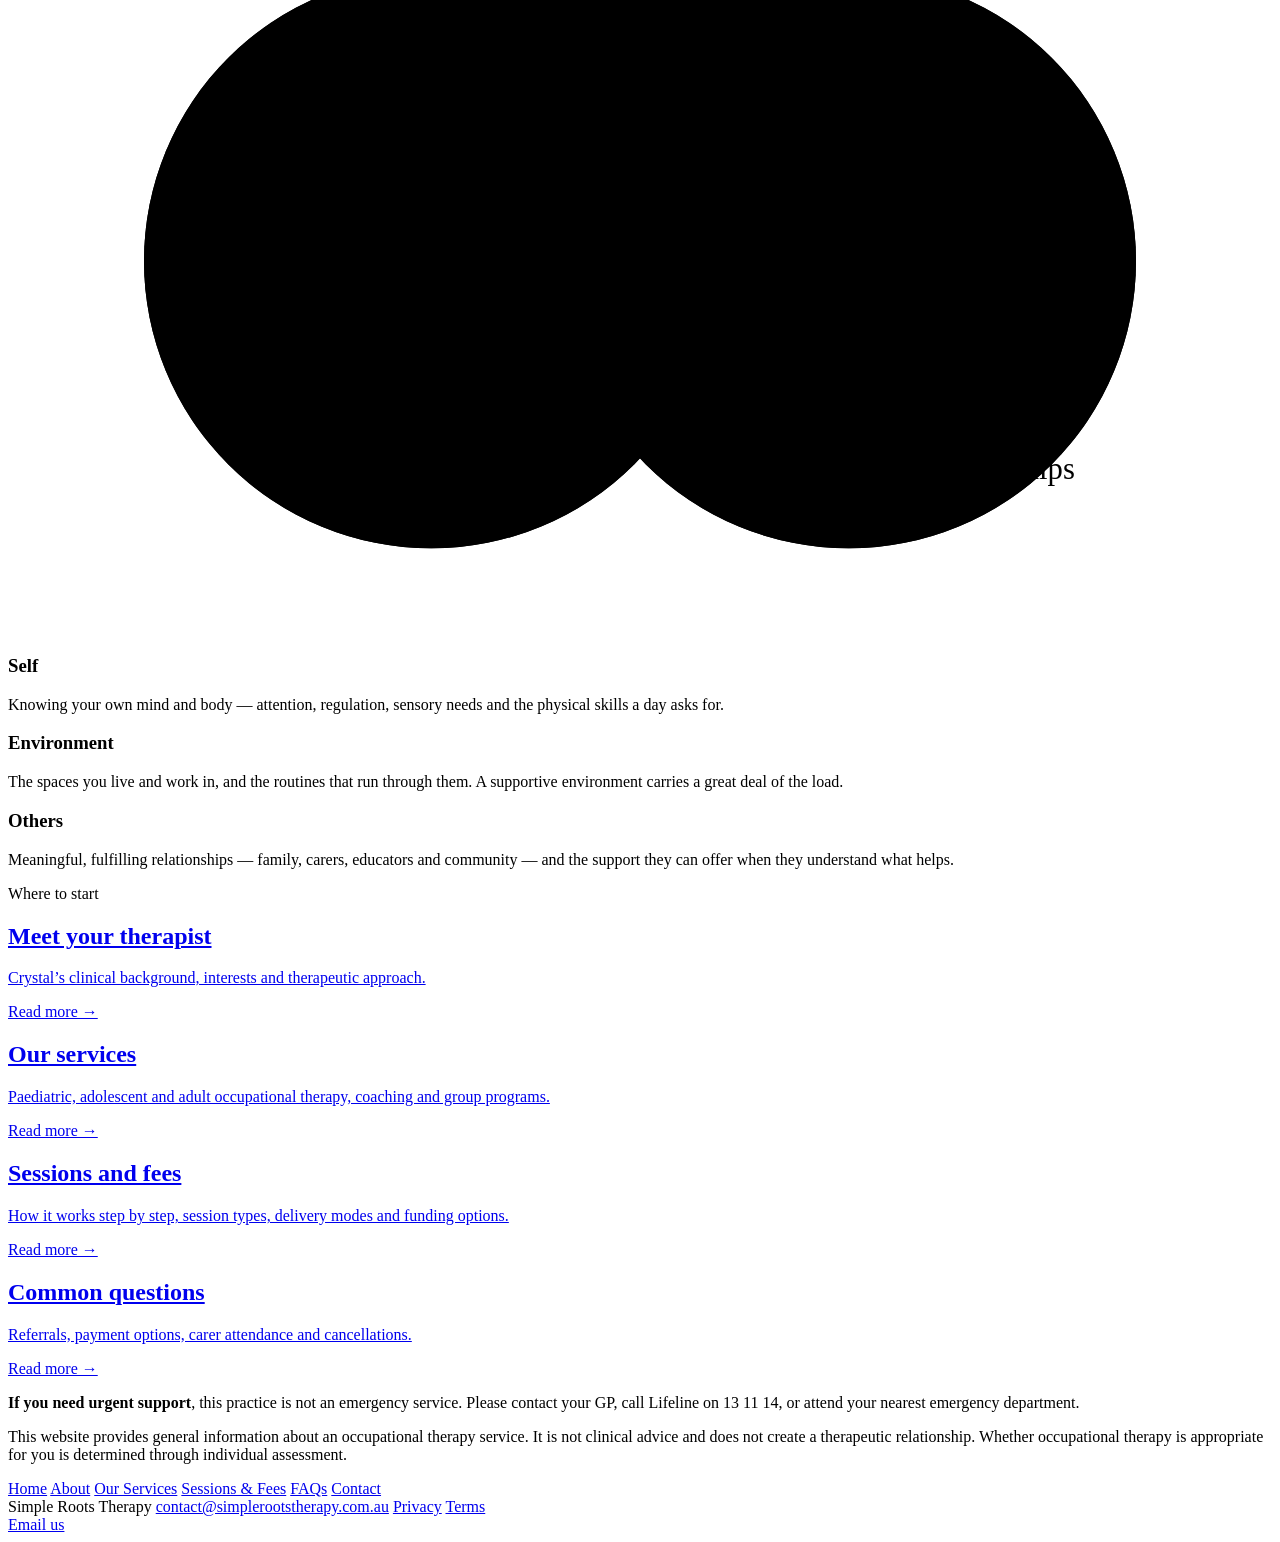
==== commit 4207b24a: "Merge main: reconcile two independent takes on the logo work main landed sixteen commits while this " ====
--- a/public/index.html
+++ b/public/index.html
@@ -4,11 +4,12 @@
 <meta charset="utf-8">
 <meta name="viewport" content="width=device-width, initial-scale=1">
 <title>Simple Roots Therapy — Occupational Therapy, Sydney</title>
-<meta name="description" content="Occupational Therapy and coaching that’s holistic, paced and empowering for children, adolescents and adults in Sydney. NDIS, private health and private funding.">
+<meta name="description" content="Holistic, paced and empowering occupational therapy and coaching for children, adolescents and adults in Sydney. NDIS, private health and private funding.">
 <meta name="robots" content="index, follow">
 <link rel="canonical" href="https://simplerootstherapy.com.au/">
 <link rel="stylesheet" href="/styles.css">
 <link rel="icon" href="/favicon-32.png" sizes="32x32" type="image/png">
+<link rel="icon" href="/icon-192.png" sizes="192x192" type="image/png">
 <link rel="apple-touch-icon" href="/apple-touch-icon.png">
 <link rel="manifest" href="/site.webmanifest">
 <meta name="theme-color" content="#F7F5F0">
@@ -18,7 +19,7 @@
 <meta property="og:type" content="website">
 <meta property="og:site_name" content="Simple Roots Therapy">
 <meta property="og:title" content="Simple Roots Therapy — Occupational Therapy, Sydney">
-<meta property="og:description" content="Occupational Therapy and coaching that’s holistic, paced and empowering for children, adolescents and adults in Sydney. NDIS, private health and private funding.">
+<meta property="og:description" content="Holistic, paced and empowering occupational therapy and coaching for children, adolescents and adults in Sydney. NDIS, private health and private funding.">
 <meta property="og:url" content="https://simplerootstherapy.com.au/">
 <meta property="og:image" content="https://simplerootstherapy.com.au/share.png">
 <meta property="og:image:width" content="1200">
@@ -42,7 +43,7 @@
       "name": "Simple Roots Therapy",
       "url": "https://simplerootstherapy.com.au/",
       "image": "https://simplerootstherapy.com.au/share.png",
-      "description": "Occupational Therapy and coaching that’s holistic, paced and empowering for children, adolescents and adults in Sydney.",
+      "description": "Holistic, paced and empowering occupational therapy and coaching for children, adolescents and adults in Sydney.",
       "slogan": "Simple roots for a fulfilling and harmonious life.",
       "medicalSpecialty": "OccupationalTherapy",
       "email": "contact@simplerootstherapy.com.au",
@@ -74,7 +75,7 @@
         "Occupational therapy for adults and adolescents",
         "Autism Spectrum Disorder",
         "ADHD",
-        "Sensory Processing Differences",
+        "Sensory Processing Disorder",
         "Global Developmental Delay",
         "Gross and fine motor skills",
         "Attention and concentration",
@@ -154,13 +155,21 @@
 <header class="masthead">
   <div class="wrap">
     <div class="brand">
-      <a class="wordmark" href="/">Simple Roots Therapy</a>
+      <a class="wordmark" href="/">
+        <svg class="logo" viewBox="0 0 520 295" aria-hidden="true" focusable="false">
+          <mask id="logoMask" maskUnits="userSpaceOnUse" x="0" y="0" width="520" height="295">
+            <image href="/images/logo-wide.png" x="0" y="0" width="520" height="295"></image>
+          </mask>
+          <rect x="0" y="0" width="520" height="295" mask="url(#logoMask)"></rect>
+        </svg>
+        <span class="vh">Simple Roots Therapy</span>
+      </a>
       <span class="role">Occupational Therapy &amp; Coaching &middot; Sydney</span>
     </div>
     <nav class="nav" aria-label="Primary">
       <a href="/about.html">About</a>
       <a href="/services.html">Our Services</a>
-      <a href="/sessions-and-fees.html">Sessions</a>
+      <a href="/sessions-and-fees.html">Sessions &amp; Fees</a>
       <a href="/faqs.html">FAQs</a>
       <a href="/contact.html">Contact</a>
     </nav>
@@ -169,32 +178,14 @@
 
 <main id="main">
   <section class="hero">
-    <div class="wrap hero-lockup">
-      <picture class="hero-logo">
-        <!-- Width descriptors, not 1x/2x: the logo renders at 240px on wide
-             screens and 180px below 46rem, so a fixed 2x would make a phone
-             at DPR 2 fetch the 480 when 360 is what it needs. sizes mirrors
-             the two widths in styles.css. Intrinsic ratio is the master's
-             1.894 — width and height here must stay in that ratio or the
-             artwork stretches. -->
-        <source type="image/webp"
-                srcset="/logo-wide-240.webp 240w, /logo-wide-360.webp 360w, /logo-wide-480.webp 480w"
-                sizes="(max-width: 46rem) 180px, 240px">
-        <img src="/logo-wide-240.png"
-             srcset="/logo-wide-240.png 240w, /logo-wide-360.png 360w, /logo-wide-480.png 480w"
-             sizes="(max-width: 46rem) 180px, 240px"
-             width="240" height="127" fetchpriority="high"
-             decoding="async" alt="Simple Roots Therapy &mdash; creating lasting growth">
-      </picture>
-      <div class="hero-text">
-        <p class="eyebrow">Occupational therapy &amp; coaching &middot; Sydney</p>
-        <h1>Simple roots for a fulfilling life.</h1>
-        <p class="lede">Occupational Therapy and coaching that&rsquo;s holistic, paced and empowering for children, adolescents and adults in Sydney.</p>
-
-        <div class="actions">
-          <a class="btn btn-solid" href="mailto:contact@simplerootstherapy.com.au?subject=Enquiry">Get in Contact</a>
-          <a class="btn btn-line" href="/services.html">Our services</a>
-        </div>
+    <div class="wrap">
+      <p class="eyebrow">Occupational therapy &amp; coaching &middot; Sydney</p>
+      <h1>Simple roots for a fulfilling life.</h1>
+      <p class="lede">Holistic, paced and empowering occupational therapy and coaching for children, adolescents and adults in Sydney.</p>
+
+      <div class="actions">
+        <a class="btn btn-solid" href="mailto:contact@simplerootstherapy.com.au?subject=Enquiry">Email us</a>
+        <a class="btn btn-line" href="/services.html">Our services</a>
       </div>
     </div>
   </section>
@@ -204,14 +195,7 @@
       <div><h2>What we believe</h2></div>
       <div>
         <p>Simple Roots Therapy is dedicated to a world of intentional, inspired and conscious beings, families and communities. We believe every individual deserves to live life as their fullest, brightest and most confident selves.</p>
-        <p>Through knowing our own minds and body, creating a supportive physical environment, and building upon meaningful relationships, we can establish the foundational roots needed for a fulfilling and harmonious life.</p>
-        <p>We believe that as we progress through the human life span;</p>
-        <ul class="beliefs">
-          <li><strong>Children</strong> deserve to be empowered to learn, play, and explore the world and themselves.</li>
-          <li><strong>Families</strong> deserve to deeply understand their children, so we can create happy, harmonious and present homes that extend into communities.</li>
-          <li><strong>Adolescents</strong> deserve to self-inquire, explore new interests and develop self-confidence and the skills to see visions and goals through.</li>
-          <li><strong>Adults</strong> deserve to have the tools, strategies and accountability partners to stay dedicated and motivated in expressing their greatest potential.</li>
-        </ul>
+        <p>Through knowing our own minds and body, creating a supportive physical environment, and building upon meaningful and fulfilling relationships, we can establish the simple roots needed for a fulfilling and harmonious life.</p>
       </div>
     </div>
   </section>
@@ -220,36 +204,84 @@
     <div class="wrap">
       <p class="section-lead">The three simple roots</p>
       <div class="pillars">
-        <!-- Geometry: three circles of equal radius on an equilateral triangle
-             centred at (320, 257), so the overlap and the labels are symmetric
-             about the vertical axis. Each label sits inside its own circle's
-             exclusive region; the centre disc carries the shared idea. -->
-        <svg viewBox="0 0 640 460" role="img" aria-labelledby="plTitle plDesc">
+        <!-- The emblems are drawn as masks rather than as <img> or a plain
+             SVG <image>: the mark supplies the shape, the fill supplies the
+             colour from styles.css. That keeps the palette in one place,
+             lets forced-colours mode substitute its own ink, and costs about
+             a third of what the equivalent colour images would.
+             Geometry is checked by scripts/prepare-images.py's companion
+             layout notes in docs/IMAGES.md — every emblem sits wholly inside
+             its own circle and wholly outside the other two. -->
+        <svg viewBox="0 0 660 570" role="img" aria-labelledby="plTitle plDesc">
           <title id="plTitle">The three simple roots</title>
-          <desc id="plDesc">Three equal overlapping circles — Self, meaning mind and body; Environment, meaning space and routine; and Others, meaning relationships — meeting at a shared centre labelled occupation, or meaningful activity.</desc>
-
-          <circle class="pl-fill p1" cx="320" cy="149" r="135"></circle>
-          <circle class="pl-fill p2" cx="226" cy="311" r="135"></circle>
-          <circle class="pl-fill p3" cx="414" cy="311" r="135"></circle>
-
-          <circle class="pl-ring p1" cx="320" cy="149" r="135"></circle>
-          <circle class="pl-ring p2" cx="226" cy="311" r="135"></circle>
-          <circle class="pl-ring p3" cx="414" cy="311" r="135"></circle>
-
-          <circle class="pl-core" cx="320" cy="257" r="76"></circle>
-          <circle class="pl-core-ring" cx="320" cy="257" r="76"></circle>
-
-          <text class="pl-label p1" x="320" y="104">Self</text>
-          <text class="pl-sub p1"   x="320" y="127">Mind and body</text>
-
-          <text class="pl-label p2" x="200" y="360">Environment</text>
-          <text class="pl-sub p2"   x="200" y="383">Space and routine</text>
-
-          <text class="pl-label p3" x="440" y="360">Others</text>
-          <text class="pl-sub p3"   x="440" y="383">Relationships</text>
-
-          <text class="pl-centre"      x="320" y="251">Occupation</text>
-          <text class="pl-centre-sub"  x="320" y="272">Meaningful activity</text>
+          <desc id="plDesc">Three overlapping circles meeting at a shared centre. Self, meaning mind and body, holds a seated figure drawn from a fingerprint. Environment, meaning space and routine, holds a rooted tree and a sapling. Others, meaning relationships, holds a group of figures with joined and outstretched hands.</desc>
+
+          <defs>
+            <mask id="mSelfFigure" maskUnits="userSpaceOnUse" x="277.8" y="118" width="104.4" height="118">
+              <image href="/images/self-figure.png" x="277.8" y="118" width="104.4" height="118"></image>
+            </mask>
+            <mask id="mSelfSeated" maskUnits="userSpaceOnUse" x="218.4" y="143" width="39.2" height="44">
+              <image href="/images/self-seated.png" x="218.4" y="143" width="39.2" height="44"></image>
+            </mask>
+            <mask id="mEnvTree" maskUnits="userSpaceOnUse" x="126.5" y="325" width="87.1" height="110">
+              <image href="/images/env-tree.png" x="126.5" y="325" width="87.1" height="110"></image>
+            </mask>
+            <mask id="mEnvSapling" maskUnits="userSpaceOnUse" x="225.4" y="384" width="49.2" height="56">
+              <image href="/images/env-sapling.png" x="225.4" y="384" width="49.2" height="56"></image>
+            </mask>
+            <mask id="mOthersReaching" maskUnits="userSpaceOnUse" x="504" y="272" width="37.9" height="56">
+              <image href="/images/others-reaching.png" x="504" y="272" width="37.9" height="56"></image>
+            </mask>
+            <mask id="mOthersFamily" maskUnits="userSpaceOnUse" x="441.8" y="312" width="56.4" height="60">
+              <image href="/images/others-family.png" x="441.8" y="312" width="56.4" height="60"></image>
+            </mask>
+            <mask id="mOthersCircle" maskUnits="userSpaceOnUse" x="517.1" y="328" width="51.8" height="54">
+              <image href="/images/others-circle.png" x="517.1" y="328" width="51.8" height="54"></image>
+            </mask>
+            <mask id="mOthersHands" maskUnits="userSpaceOnUse" x="390.3" y="374" width="43.5" height="52">
+              <image href="/images/others-hands.png" x="390.3" y="374" width="43.5" height="52"></image>
+            </mask>
+            <mask id="mOthersHolding" maskUnits="userSpaceOnUse" x="457.2" y="384" width="55.5" height="56">
+              <image href="/images/others-holding.png" x="457.2" y="384" width="55.5" height="56"></image>
+            </mask>
+            <mask id="mOthersPair" maskUnits="userSpaceOnUse" x="524.6" y="396" width="40.9" height="48">
+              <image href="/images/others-pair.png" x="524.6" y="396" width="40.9" height="48"></image>
+            </mask>
+          </defs>
+
+          <circle class="pl-fill p1" cx="330" cy="190" r="150"></circle>
+          <circle class="pl-fill p2" cx="221" cy="376" r="150"></circle>
+          <circle class="pl-fill p3" cx="439" cy="376" r="150"></circle>
+
+          <circle class="pl-core" cx="330" cy="314" r="54"></circle>
+
+          <circle class="pl-ring p1" cx="330" cy="190" r="150"></circle>
+          <circle class="pl-ring p2" cx="221" cy="376" r="150"></circle>
+          <circle class="pl-ring p3" cx="439" cy="376" r="150"></circle>
+
+          <rect class="pl-motif p1" x="277.8" y="118" width="104.4" height="118" mask="url(#mSelfFigure)"></rect>
+          <rect class="pl-motif p1" x="218.4" y="143" width="39.2" height="44" mask="url(#mSelfSeated)"></rect>
+
+          <rect class="pl-motif p2" x="126.5" y="325" width="87.1" height="110" mask="url(#mEnvTree)"></rect>
+          <rect class="pl-motif p2" x="225.4" y="384" width="49.2" height="56" mask="url(#mEnvSapling)"></rect>
+
+          <rect class="pl-motif p3" x="504" y="272" width="37.9" height="56" mask="url(#mOthersReaching)"></rect>
+          <rect class="pl-motif p3" x="441.8" y="312" width="56.4" height="60" mask="url(#mOthersFamily)"></rect>
+          <rect class="pl-motif p3" x="517.1" y="328" width="51.8" height="54" mask="url(#mOthersCircle)"></rect>
+          <rect class="pl-motif p3" x="390.3" y="374" width="43.5" height="52" mask="url(#mOthersHands)"></rect>
+          <rect class="pl-motif p3" x="457.2" y="384" width="55.5" height="56" mask="url(#mOthersHolding)"></rect>
+          <rect class="pl-motif p3" x="524.6" y="396" width="40.9" height="48" mask="url(#mOthersPair)"></rect>
+
+          <text class="pl-label p1" x="330" y="84">Self</text>
+          <text class="pl-sub p1"   x="330" y="104">Mind and body</text>
+
+          <text class="pl-label p2" x="190" y="468">Environment</text>
+          <text class="pl-sub p2"   x="190" y="490">Space and routine</text>
+
+          <text class="pl-label p3" x="470" y="468">Others</text>
+          <text class="pl-sub p3"   x="470" y="490">Relationships</text>
+
+          <text class="pl-centre" x="330" y="320">simple roots</text>
         </svg>
 
         <div class="pillar-notes">
@@ -259,7 +291,7 @@
           </div>
           <div>
             <h3>Environment</h3>
-            <p>The spaces you live and work in, and the routines that run through them. A supportive physical, social and cultural environment is foundational for any activity.</p>
+            <p>The spaces you live and work in, and the routines that run through them. A supportive environment carries a great deal of the load.</p>
           </div>
           <div>
             <h3>Others</h3>
@@ -286,13 +318,13 @@
           <span class="card-go" aria-hidden="true">Read more &rarr;</span>
         </a>
         <a class="card" href="/sessions-and-fees.html">
-          <h2>Sessions</h2>
+          <h2>Sessions and fees</h2>
           <p>How it works step by step, session types, delivery modes and funding options.</p>
           <span class="card-go" aria-hidden="true">Read more &rarr;</span>
         </a>
         <a class="card" href="/faqs.html">
           <h2>Common questions</h2>
-          <p>Therapeutic approach, referrals, carer attendance and cancellations.</p>
+          <p>Referrals, payment options, carer attendance and cancellations.</p>
           <span class="card-go" aria-hidden="true">Read more &rarr;</span>
         </a>
       </div>
@@ -302,11 +334,15 @@
 
 <footer class="foot">
   <div class="wrap">
+    <div class="urgent">
+      <p><strong>If you need urgent support</strong>, this practice is not an emergency service. Please contact your GP, call Lifeline on 13&nbsp;11&nbsp;14, or attend your nearest emergency department.</p>
+    </div>
+    <p>This website provides general information about an occupational therapy service. It is not clinical advice and does not create a therapeutic relationship. Whether occupational therapy is appropriate for you is determined through individual assessment.</p>
     <nav class="foot-nav" aria-label="Footer">
       <a href="/">Home</a>
       <a href="/about.html">About</a>
       <a href="/services.html">Our Services</a>
-      <a href="/sessions-and-fees.html">Sessions</a>
+      <a href="/sessions-and-fees.html">Sessions &amp; Fees</a>
       <a href="/faqs.html">FAQs</a>
       <a href="/contact.html">Contact</a>
     </nav>
@@ -320,7 +356,7 @@
 </footer>
 
 <nav class="sticky-cta" aria-label="Quick contact">
-  <a class="btn btn-solid" href="mailto:contact@simplerootstherapy.com.au?subject=Enquiry">Get in Contact</a>
+  <a class="btn btn-solid" href="mailto:contact@simplerootstherapy.com.au?subject=Enquiry">Email us</a>
 </nav>
 
 </body>
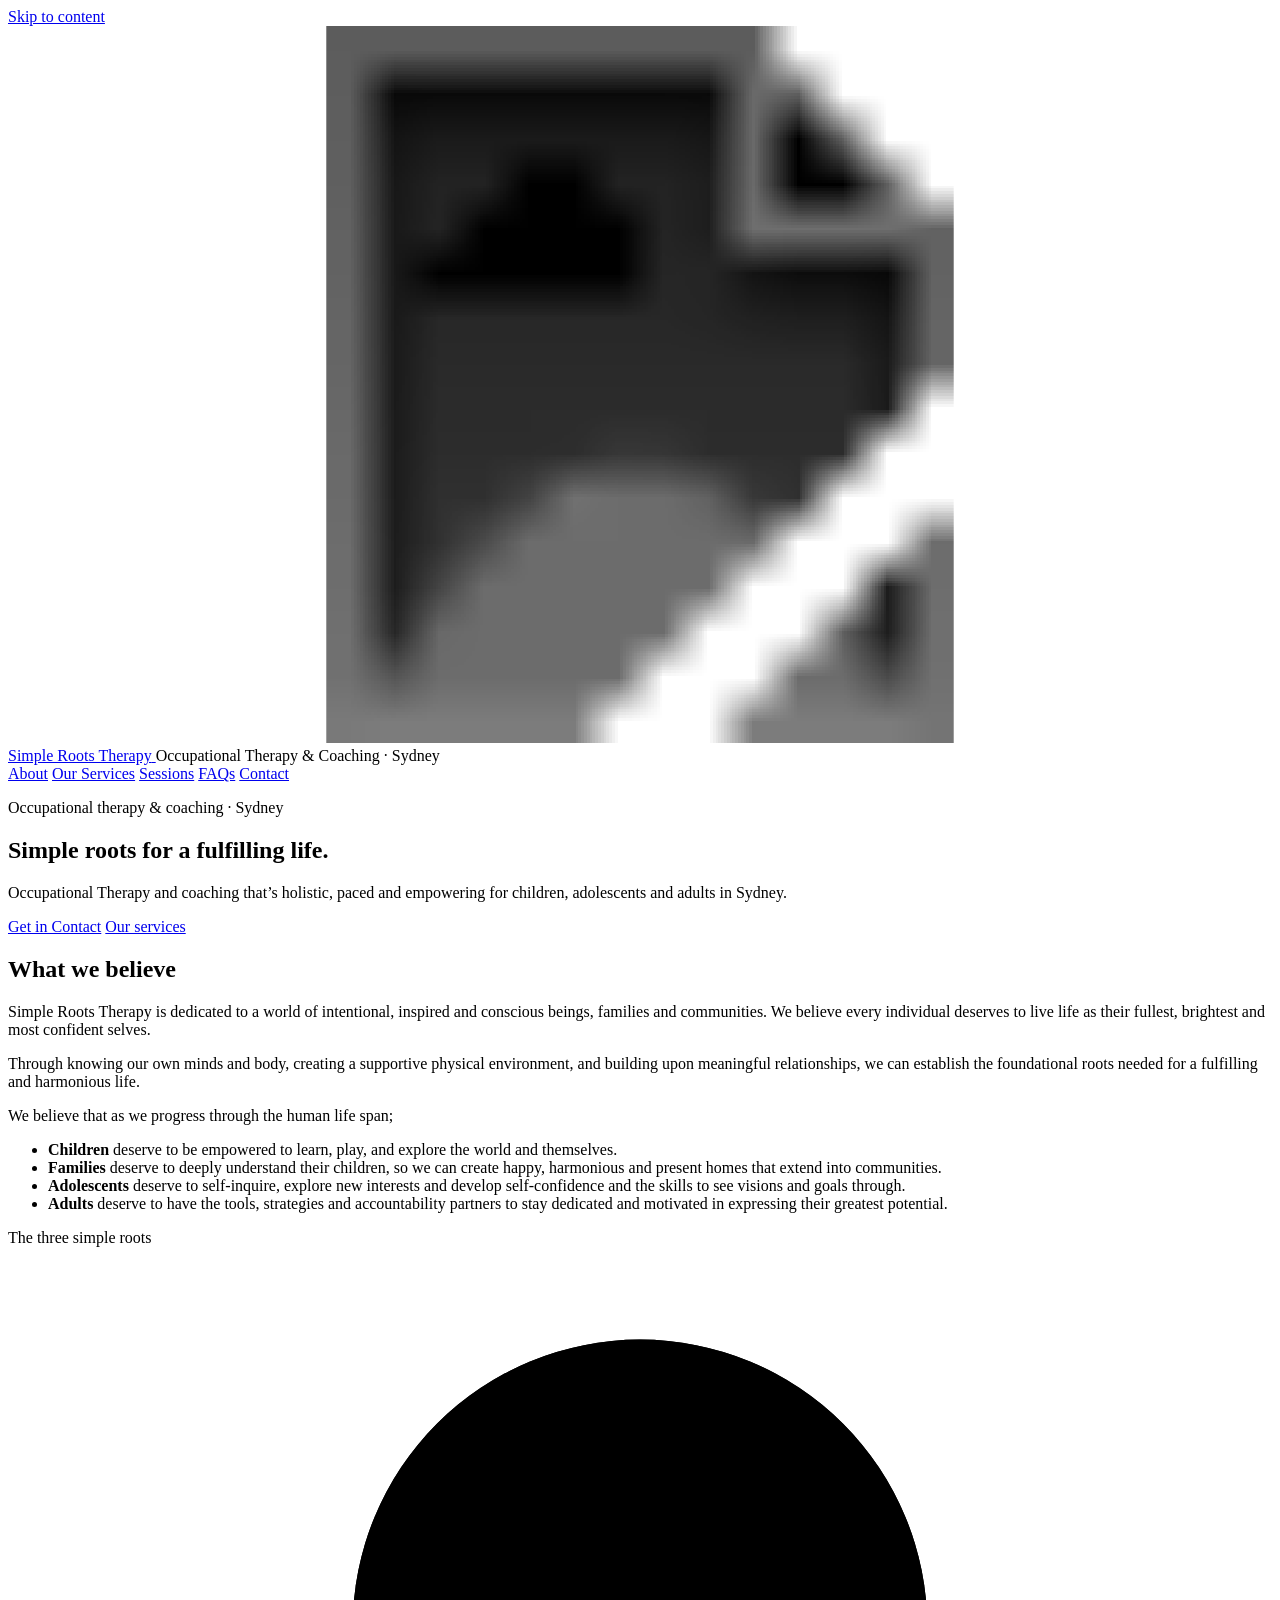
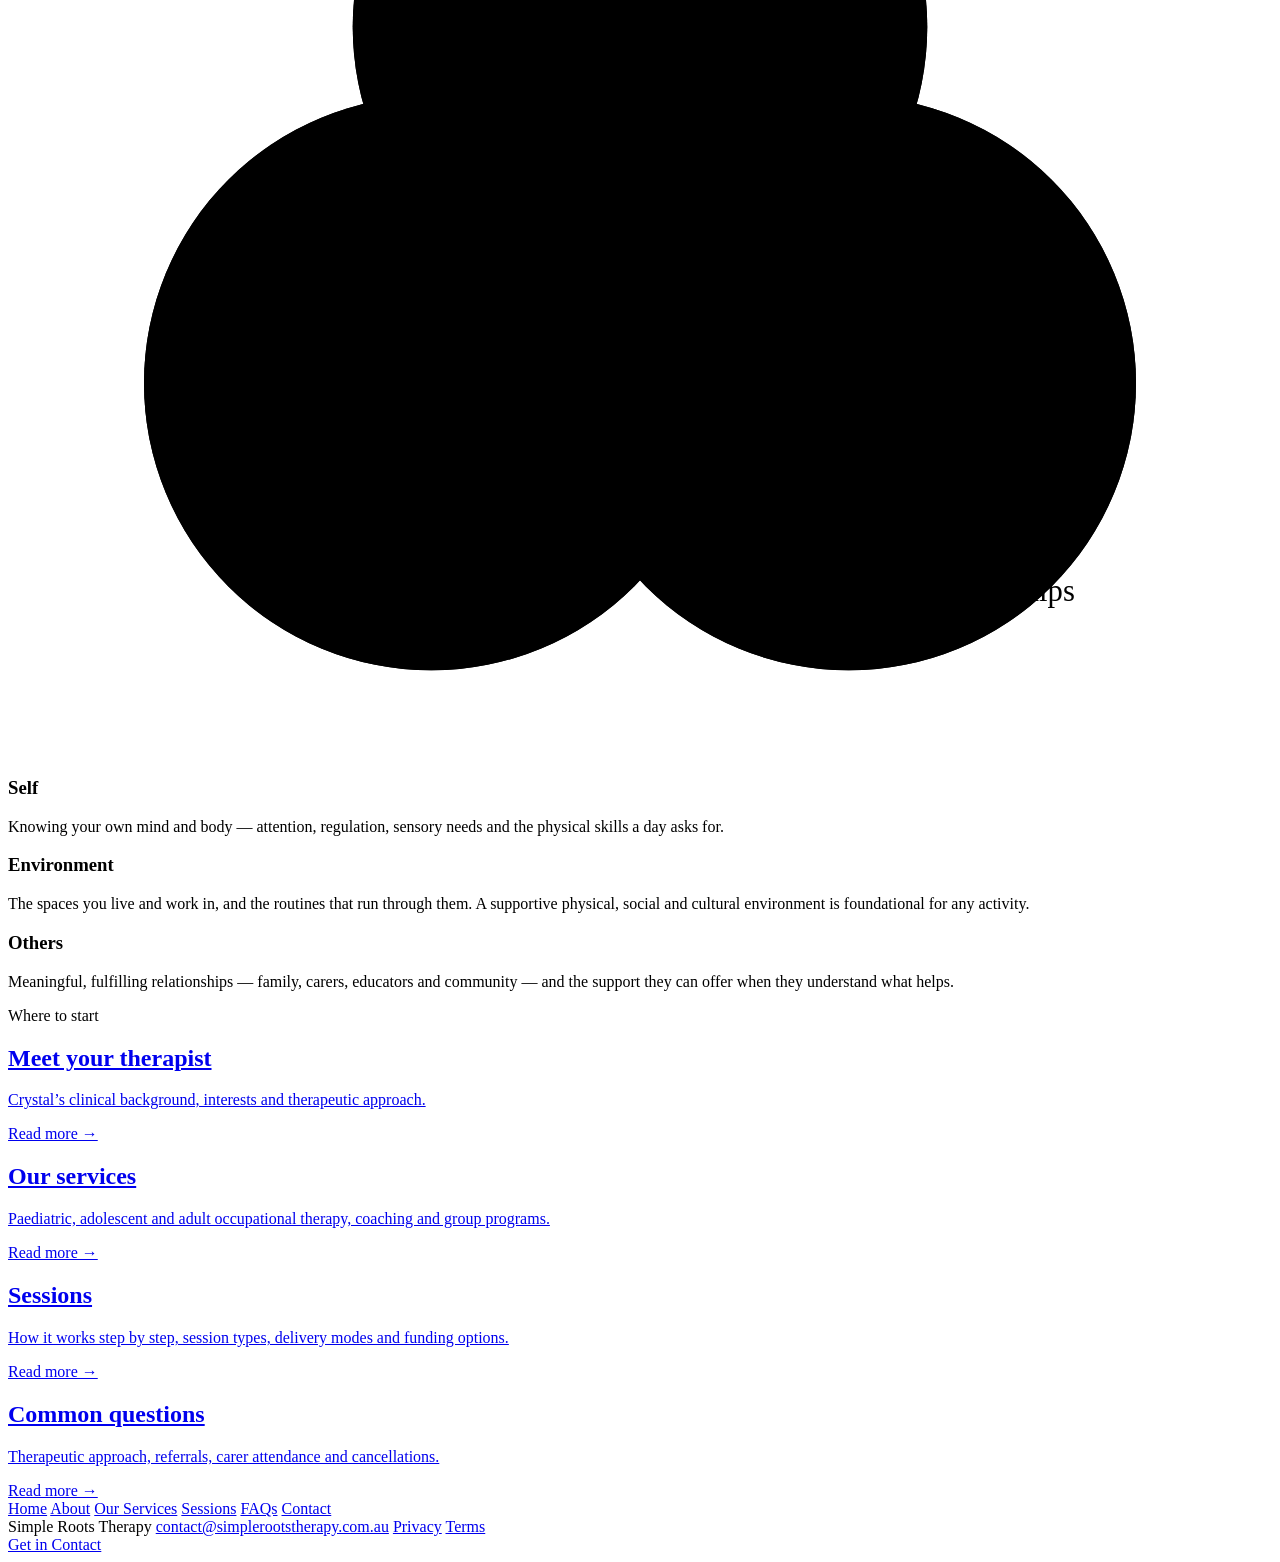
==== commit 5de50a05: "Merge main again: PR #2's diagram redesign, with the emblems in it main moved twice while this branc" ====
--- a/public/index.html
+++ b/public/index.html
@@ -4,7 +4,7 @@
 <meta charset="utf-8">
 <meta name="viewport" content="width=device-width, initial-scale=1">
 <title>Simple Roots Therapy — Occupational Therapy, Sydney</title>
-<meta name="description" content="Holistic, paced and empowering occupational therapy and coaching for children, adolescents and adults in Sydney. NDIS, private health and private funding.">
+<meta name="description" content="Occupational Therapy and coaching that’s holistic, paced and empowering for children, adolescents and adults in Sydney. NDIS, private health and private funding.">
 <meta name="robots" content="index, follow">
 <link rel="canonical" href="https://simplerootstherapy.com.au/">
 <link rel="stylesheet" href="/styles.css">
@@ -19,7 +19,7 @@
 <meta property="og:type" content="website">
 <meta property="og:site_name" content="Simple Roots Therapy">
 <meta property="og:title" content="Simple Roots Therapy — Occupational Therapy, Sydney">
-<meta property="og:description" content="Holistic, paced and empowering occupational therapy and coaching for children, adolescents and adults in Sydney. NDIS, private health and private funding.">
+<meta property="og:description" content="Occupational Therapy and coaching that’s holistic, paced and empowering for children, adolescents and adults in Sydney. NDIS, private health and private funding.">
 <meta property="og:url" content="https://simplerootstherapy.com.au/">
 <meta property="og:image" content="https://simplerootstherapy.com.au/share.png">
 <meta property="og:image:width" content="1200">
@@ -43,7 +43,7 @@
       "name": "Simple Roots Therapy",
       "url": "https://simplerootstherapy.com.au/",
       "image": "https://simplerootstherapy.com.au/share.png",
-      "description": "Holistic, paced and empowering occupational therapy and coaching for children, adolescents and adults in Sydney.",
+      "description": "Occupational Therapy and coaching that’s holistic, paced and empowering for children, adolescents and adults in Sydney.",
       "slogan": "Simple roots for a fulfilling and harmonious life.",
       "medicalSpecialty": "OccupationalTherapy",
       "email": "contact@simplerootstherapy.com.au",
@@ -75,7 +75,7 @@
         "Occupational therapy for adults and adolescents",
         "Autism Spectrum Disorder",
         "ADHD",
-        "Sensory Processing Disorder",
+        "Sensory Processing Differences",
         "Global Developmental Delay",
         "Gross and fine motor skills",
         "Attention and concentration",
@@ -169,7 +169,7 @@
     <nav class="nav" aria-label="Primary">
       <a href="/about.html">About</a>
       <a href="/services.html">Our Services</a>
-      <a href="/sessions-and-fees.html">Sessions &amp; Fees</a>
+      <a href="/sessions-and-fees.html">Sessions</a>
       <a href="/faqs.html">FAQs</a>
       <a href="/contact.html">Contact</a>
     </nav>
@@ -181,10 +181,10 @@
     <div class="wrap">
       <p class="eyebrow">Occupational therapy &amp; coaching &middot; Sydney</p>
       <h1>Simple roots for a fulfilling life.</h1>
-      <p class="lede">Holistic, paced and empowering occupational therapy and coaching for children, adolescents and adults in Sydney.</p>
+      <p class="lede">Occupational Therapy and coaching that&rsquo;s holistic, paced and empowering for children, adolescents and adults in Sydney.</p>
 
       <div class="actions">
-        <a class="btn btn-solid" href="mailto:contact@simplerootstherapy.com.au?subject=Enquiry">Email us</a>
+        <a class="btn btn-solid" href="mailto:contact@simplerootstherapy.com.au?subject=Enquiry">Get in Contact</a>
         <a class="btn btn-line" href="/services.html">Our services</a>
       </div>
     </div>
@@ -195,7 +195,14 @@
       <div><h2>What we believe</h2></div>
       <div>
         <p>Simple Roots Therapy is dedicated to a world of intentional, inspired and conscious beings, families and communities. We believe every individual deserves to live life as their fullest, brightest and most confident selves.</p>
-        <p>Through knowing our own minds and body, creating a supportive physical environment, and building upon meaningful and fulfilling relationships, we can establish the simple roots needed for a fulfilling and harmonious life.</p>
+        <p>Through knowing our own minds and body, creating a supportive physical environment, and building upon meaningful relationships, we can establish the foundational roots needed for a fulfilling and harmonious life.</p>
+        <p>We believe that as we progress through the human life span;</p>
+        <ul class="beliefs">
+          <li><strong>Children</strong> deserve to be empowered to learn, play, and explore the world and themselves.</li>
+          <li><strong>Families</strong> deserve to deeply understand their children, so we can create happy, harmonious and present homes that extend into communities.</li>
+          <li><strong>Adolescents</strong> deserve to self-inquire, explore new interests and develop self-confidence and the skills to see visions and goals through.</li>
+          <li><strong>Adults</strong> deserve to have the tools, strategies and accountability partners to stay dedicated and motivated in expressing their greatest potential.</li>
+        </ul>
       </div>
     </div>
   </section>
@@ -204,21 +211,30 @@
     <div class="wrap">
       <p class="section-lead">The three simple roots</p>
       <div class="pillars">
-        <!-- The emblems are drawn as masks rather than as <img> or a plain
-             SVG <image>: the mark supplies the shape, the fill supplies the
-             colour from styles.css. That keeps the palette in one place,
-             lets forced-colours mode substitute its own ink, and costs about
-             a third of what the equivalent colour images would.
-             Geometry is checked by scripts/prepare-images.py's companion
-             layout notes in docs/IMAGES.md — every emblem sits wholly inside
-             its own circle and wholly outside the other two. -->
+        <!-- Geometry: three equal circles on an equilateral triangle centred at
+             (330, 314), symmetric about the vertical axis, with each label in
+             its own circle's exclusive region. Sized larger relative to the
+             type than a plain circles-and-labels diagram would be, because
+             every circle also carries artwork: the emblems need exclusive
+             room that the labels and the centre disc do not already occupy.
+
+             The emblems are masks rather than <img> or a plain SVG <image> —
+             the mark supplies the shape, the fill supplies the colour from
+             styles.css. That keeps the palette in one place, lets
+             forced-colours mode substitute its own ink, and costs about a
+             third of what the equivalent colour images would.
+
+             Every emblem sits wholly inside its own circle, wholly outside
+             the other two, and clear of the centre disc. Check all four
+             corners against all three circles before moving one; the working
+             is in docs/IMAGES.md. -->
         <svg viewBox="0 0 660 570" role="img" aria-labelledby="plTitle plDesc">
           <title id="plTitle">The three simple roots</title>
-          <desc id="plDesc">Three overlapping circles meeting at a shared centre. Self, meaning mind and body, holds a seated figure drawn from a fingerprint. Environment, meaning space and routine, holds a rooted tree and a sapling. Others, meaning relationships, holds a group of figures with joined and outstretched hands.</desc>
+          <desc id="plDesc">Three equal overlapping circles — Self, meaning mind and body; Environment, meaning space and routine; and Others, meaning relationships — meeting at a shared centre labelled occupation, or meaningful activity. Self holds a seated figure drawn from a fingerprint, Environment a rooted tree and a sapling, and Others a group of figures with joined and outstretched hands.</desc>
 
           <defs>
-            <mask id="mSelfFigure" maskUnits="userSpaceOnUse" x="277.8" y="118" width="104.4" height="118">
-              <image href="/images/self-figure.png" x="277.8" y="118" width="104.4" height="118"></image>
+            <mask id="mSelfFigure" maskUnits="userSpaceOnUse" x="278.6" y="114" width="102.8" height="116">
+              <image href="/images/self-figure.png" x="278.6" y="114" width="102.8" height="116"></image>
             </mask>
             <mask id="mSelfSeated" maskUnits="userSpaceOnUse" x="218.4" y="143" width="39.2" height="44">
               <image href="/images/self-seated.png" x="218.4" y="143" width="39.2" height="44"></image>
@@ -226,26 +242,26 @@
             <mask id="mEnvTree" maskUnits="userSpaceOnUse" x="126.5" y="325" width="87.1" height="110">
               <image href="/images/env-tree.png" x="126.5" y="325" width="87.1" height="110"></image>
             </mask>
-            <mask id="mEnvSapling" maskUnits="userSpaceOnUse" x="225.4" y="384" width="49.2" height="56">
-              <image href="/images/env-sapling.png" x="225.4" y="384" width="49.2" height="56"></image>
-            </mask>
-            <mask id="mOthersReaching" maskUnits="userSpaceOnUse" x="504" y="272" width="37.9" height="56">
-              <image href="/images/others-reaching.png" x="504" y="272" width="37.9" height="56"></image>
-            </mask>
-            <mask id="mOthersFamily" maskUnits="userSpaceOnUse" x="441.8" y="312" width="56.4" height="60">
-              <image href="/images/others-family.png" x="441.8" y="312" width="56.4" height="60"></image>
-            </mask>
-            <mask id="mOthersCircle" maskUnits="userSpaceOnUse" x="517.1" y="328" width="51.8" height="54">
-              <image href="/images/others-circle.png" x="517.1" y="328" width="51.8" height="54"></image>
-            </mask>
-            <mask id="mOthersHands" maskUnits="userSpaceOnUse" x="390.3" y="374" width="43.5" height="52">
-              <image href="/images/others-hands.png" x="390.3" y="374" width="43.5" height="52"></image>
-            </mask>
-            <mask id="mOthersHolding" maskUnits="userSpaceOnUse" x="457.2" y="384" width="55.5" height="56">
-              <image href="/images/others-holding.png" x="457.2" y="384" width="55.5" height="56"></image>
-            </mask>
-            <mask id="mOthersPair" maskUnits="userSpaceOnUse" x="524.6" y="396" width="40.9" height="48">
-              <image href="/images/others-pair.png" x="524.6" y="396" width="40.9" height="48"></image>
+            <mask id="mEnvSapling" maskUnits="userSpaceOnUse" x="225.3" y="384" width="49.3" height="56">
+              <image href="/images/env-sapling.png" x="225.3" y="384" width="49.3" height="56"></image>
+            </mask>
+            <mask id="mOthersReaching" maskUnits="userSpaceOnUse" x="504" y="272" width="38" height="56">
+              <image href="/images/others-reaching.png" x="504" y="272" width="38" height="56"></image>
+            </mask>
+            <mask id="mOthersFamily" maskUnits="userSpaceOnUse" x="442" y="312" width="56.1" height="60">
+              <image href="/images/others-family.png" x="442" y="312" width="56.1" height="60"></image>
+            </mask>
+            <mask id="mOthersCircle" maskUnits="userSpaceOnUse" x="517.1" y="328" width="51.9" height="54">
+              <image href="/images/others-circle.png" x="517.1" y="328" width="51.9" height="54"></image>
+            </mask>
+            <mask id="mOthersHands" maskUnits="userSpaceOnUse" x="390.4" y="374" width="43.2" height="52">
+              <image href="/images/others-hands.png" x="390.4" y="374" width="43.2" height="52"></image>
+            </mask>
+            <mask id="mOthersHolding" maskUnits="userSpaceOnUse" x="457.2" y="384" width="55.6" height="56">
+              <image href="/images/others-holding.png" x="457.2" y="384" width="55.6" height="56"></image>
+            </mask>
+            <mask id="mOthersPair" maskUnits="userSpaceOnUse" x="524.5" y="396" width="41" height="48">
+              <image href="/images/others-pair.png" x="524.5" y="396" width="41" height="48"></image>
             </mask>
           </defs>
 
@@ -253,24 +269,23 @@
           <circle class="pl-fill p2" cx="221" cy="376" r="150"></circle>
           <circle class="pl-fill p3" cx="439" cy="376" r="150"></circle>
 
-          <circle class="pl-core" cx="330" cy="314" r="54"></circle>
+          <circle class="pl-core" cx="330" cy="314" r="78"></circle>
+          <circle class="pl-core-ring" cx="330" cy="314" r="78"></circle>
 
           <circle class="pl-ring p1" cx="330" cy="190" r="150"></circle>
           <circle class="pl-ring p2" cx="221" cy="376" r="150"></circle>
           <circle class="pl-ring p3" cx="439" cy="376" r="150"></circle>
 
-          <rect class="pl-motif p1" x="277.8" y="118" width="104.4" height="118" mask="url(#mSelfFigure)"></rect>
+          <rect class="pl-motif p1" x="278.6" y="114" width="102.8" height="116" mask="url(#mSelfFigure)"></rect>
           <rect class="pl-motif p1" x="218.4" y="143" width="39.2" height="44" mask="url(#mSelfSeated)"></rect>
-
           <rect class="pl-motif p2" x="126.5" y="325" width="87.1" height="110" mask="url(#mEnvTree)"></rect>
-          <rect class="pl-motif p2" x="225.4" y="384" width="49.2" height="56" mask="url(#mEnvSapling)"></rect>
-
-          <rect class="pl-motif p3" x="504" y="272" width="37.9" height="56" mask="url(#mOthersReaching)"></rect>
-          <rect class="pl-motif p3" x="441.8" y="312" width="56.4" height="60" mask="url(#mOthersFamily)"></rect>
-          <rect class="pl-motif p3" x="517.1" y="328" width="51.8" height="54" mask="url(#mOthersCircle)"></rect>
-          <rect class="pl-motif p3" x="390.3" y="374" width="43.5" height="52" mask="url(#mOthersHands)"></rect>
-          <rect class="pl-motif p3" x="457.2" y="384" width="55.5" height="56" mask="url(#mOthersHolding)"></rect>
-          <rect class="pl-motif p3" x="524.6" y="396" width="40.9" height="48" mask="url(#mOthersPair)"></rect>
+          <rect class="pl-motif p2" x="225.3" y="384" width="49.3" height="56" mask="url(#mEnvSapling)"></rect>
+          <rect class="pl-motif p3" x="504" y="272" width="38" height="56" mask="url(#mOthersReaching)"></rect>
+          <rect class="pl-motif p3" x="442" y="312" width="56.1" height="60" mask="url(#mOthersFamily)"></rect>
+          <rect class="pl-motif p3" x="517.1" y="328" width="51.9" height="54" mask="url(#mOthersCircle)"></rect>
+          <rect class="pl-motif p3" x="390.4" y="374" width="43.2" height="52" mask="url(#mOthersHands)"></rect>
+          <rect class="pl-motif p3" x="457.2" y="384" width="55.6" height="56" mask="url(#mOthersHolding)"></rect>
+          <rect class="pl-motif p3" x="524.5" y="396" width="41" height="48" mask="url(#mOthersPair)"></rect>
 
           <text class="pl-label p1" x="330" y="84">Self</text>
           <text class="pl-sub p1"   x="330" y="104">Mind and body</text>
@@ -281,7 +296,8 @@
           <text class="pl-label p3" x="470" y="468">Others</text>
           <text class="pl-sub p3"   x="470" y="490">Relationships</text>
 
-          <text class="pl-centre" x="330" y="320">simple roots</text>
+          <text class="pl-centre"     x="330" y="308">Occupation</text>
+          <text class="pl-centre-sub" x="330" y="331">Meaningful activity</text>
         </svg>
 
         <div class="pillar-notes">
@@ -291,7 +307,7 @@
           </div>
           <div>
             <h3>Environment</h3>
-            <p>The spaces you live and work in, and the routines that run through them. A supportive environment carries a great deal of the load.</p>
+            <p>The spaces you live and work in, and the routines that run through them. A supportive physical, social and cultural environment is foundational for any activity.</p>
           </div>
           <div>
             <h3>Others</h3>
@@ -318,13 +334,13 @@
           <span class="card-go" aria-hidden="true">Read more &rarr;</span>
         </a>
         <a class="card" href="/sessions-and-fees.html">
-          <h2>Sessions and fees</h2>
+          <h2>Sessions</h2>
           <p>How it works step by step, session types, delivery modes and funding options.</p>
           <span class="card-go" aria-hidden="true">Read more &rarr;</span>
         </a>
         <a class="card" href="/faqs.html">
           <h2>Common questions</h2>
-          <p>Referrals, payment options, carer attendance and cancellations.</p>
+          <p>Therapeutic approach, referrals, carer attendance and cancellations.</p>
           <span class="card-go" aria-hidden="true">Read more &rarr;</span>
         </a>
       </div>
@@ -334,15 +350,11 @@
 
 <footer class="foot">
   <div class="wrap">
-    <div class="urgent">
-      <p><strong>If you need urgent support</strong>, this practice is not an emergency service. Please contact your GP, call Lifeline on 13&nbsp;11&nbsp;14, or attend your nearest emergency department.</p>
-    </div>
-    <p>This website provides general information about an occupational therapy service. It is not clinical advice and does not create a therapeutic relationship. Whether occupational therapy is appropriate for you is determined through individual assessment.</p>
     <nav class="foot-nav" aria-label="Footer">
       <a href="/">Home</a>
       <a href="/about.html">About</a>
       <a href="/services.html">Our Services</a>
-      <a href="/sessions-and-fees.html">Sessions &amp; Fees</a>
+      <a href="/sessions-and-fees.html">Sessions</a>
       <a href="/faqs.html">FAQs</a>
       <a href="/contact.html">Contact</a>
     </nav>
@@ -356,7 +368,7 @@
 </footer>
 
 <nav class="sticky-cta" aria-label="Quick contact">
-  <a class="btn btn-solid" href="mailto:contact@simplerootstherapy.com.au?subject=Enquiry">Email us</a>
+  <a class="btn btn-solid" href="mailto:contact@simplerootstherapy.com.au?subject=Enquiry">Get in Contact</a>
 </nav>
 
 </body>
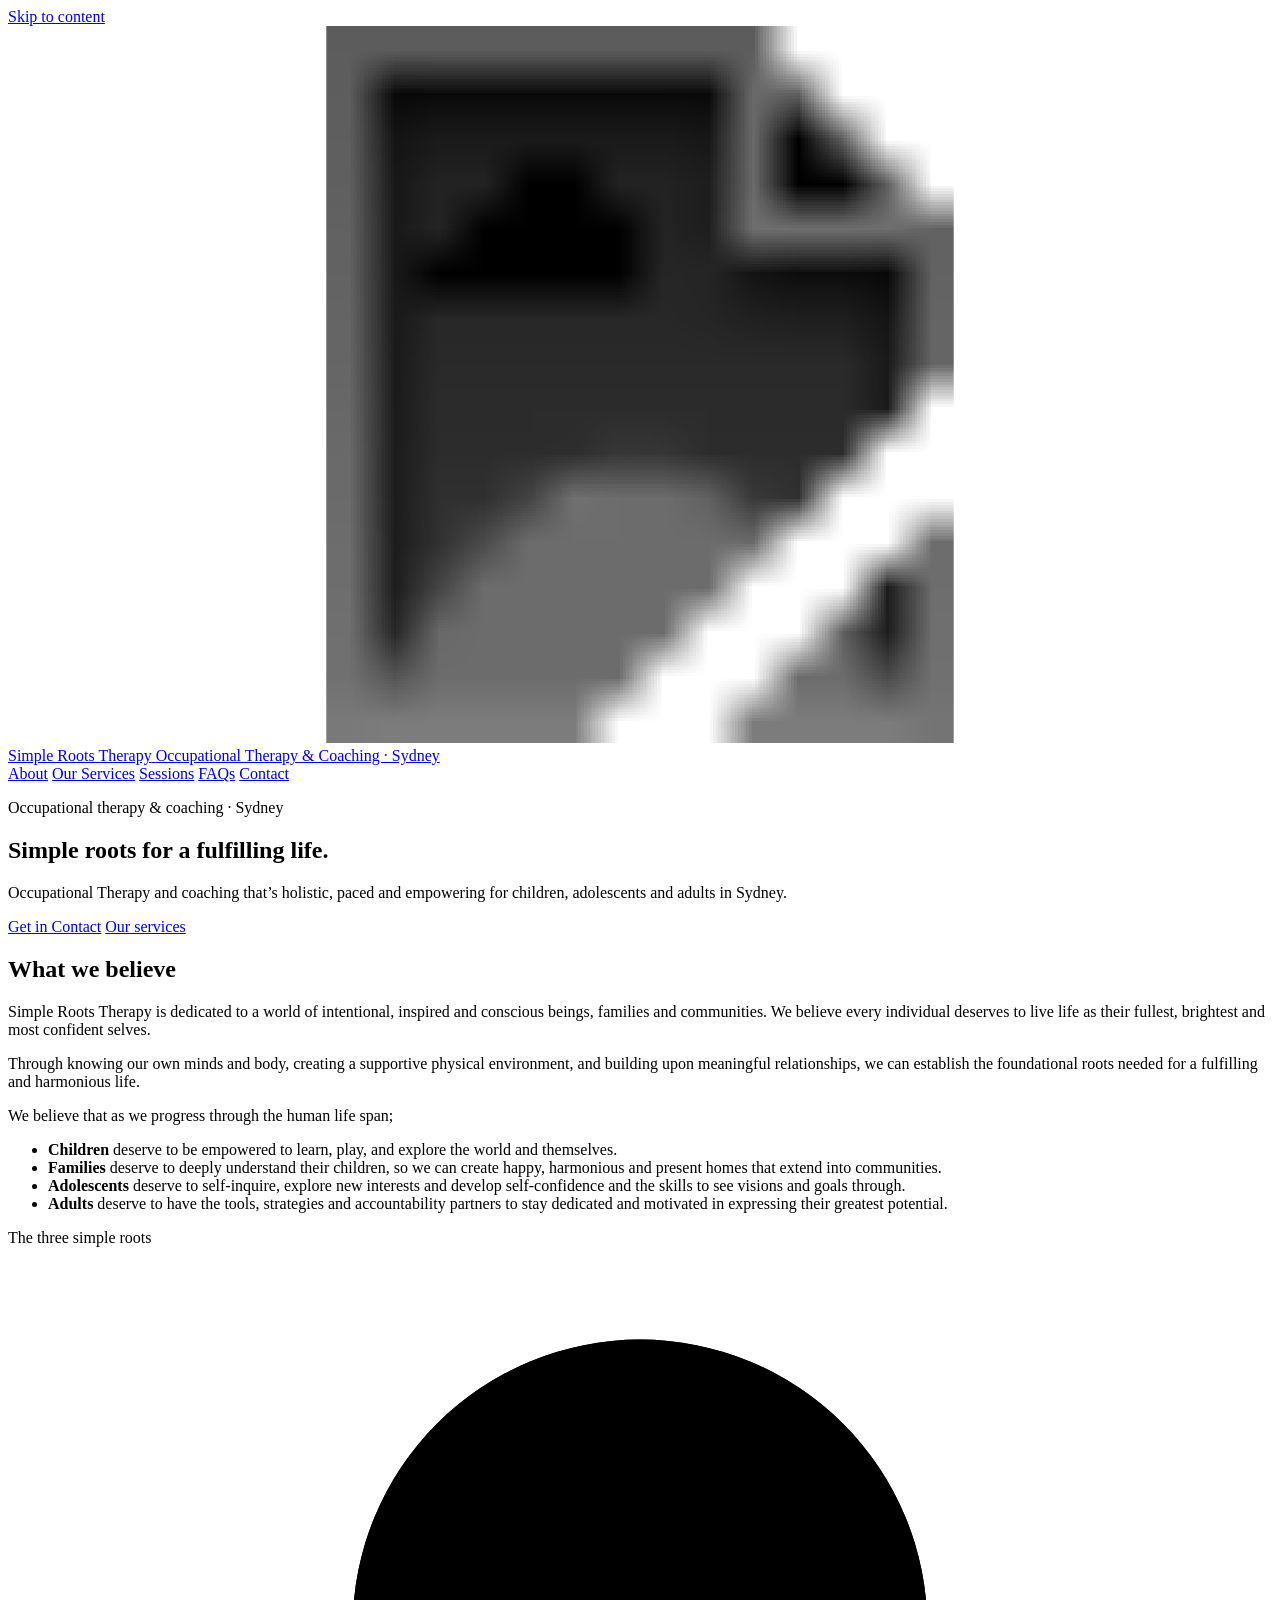
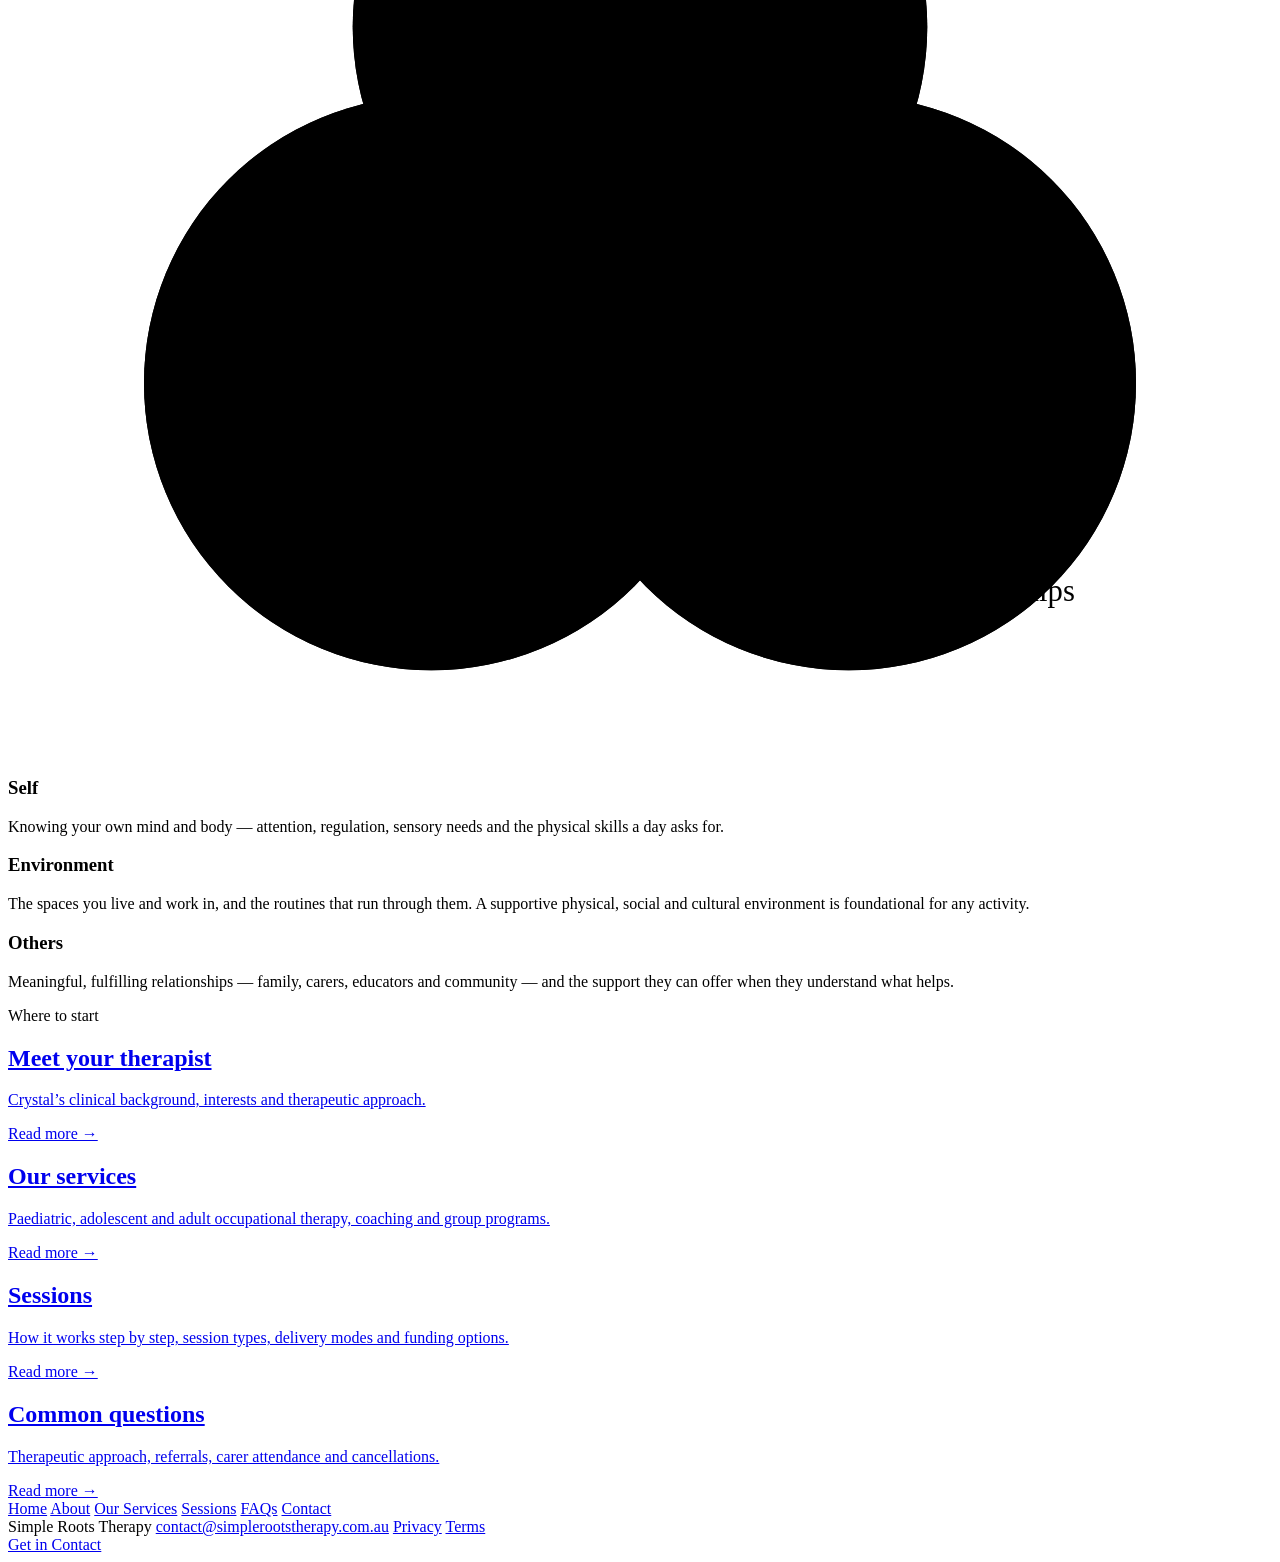
==== commit 8d8f7ed7: "Show brand text beside masthead logo, sized to the header bar" ====
--- a/public/index.html
+++ b/public/index.html
@@ -162,9 +162,11 @@
           </mask>
           <rect x="0" y="0" width="520" height="295" mask="url(#logoMask)"></rect>
         </svg>
-        <span class="vh">Simple Roots Therapy</span>
+        <span class="brand-text">
+          <span class="brand-name">Simple Roots Therapy</span>
+          <span class="role">Occupational Therapy &amp; Coaching &middot; Sydney</span>
+        </span>
       </a>
-      <span class="role">Occupational Therapy &amp; Coaching &middot; Sydney</span>
     </div>
     <nav class="nav" aria-label="Primary">
       <a href="/about.html">About</a>
